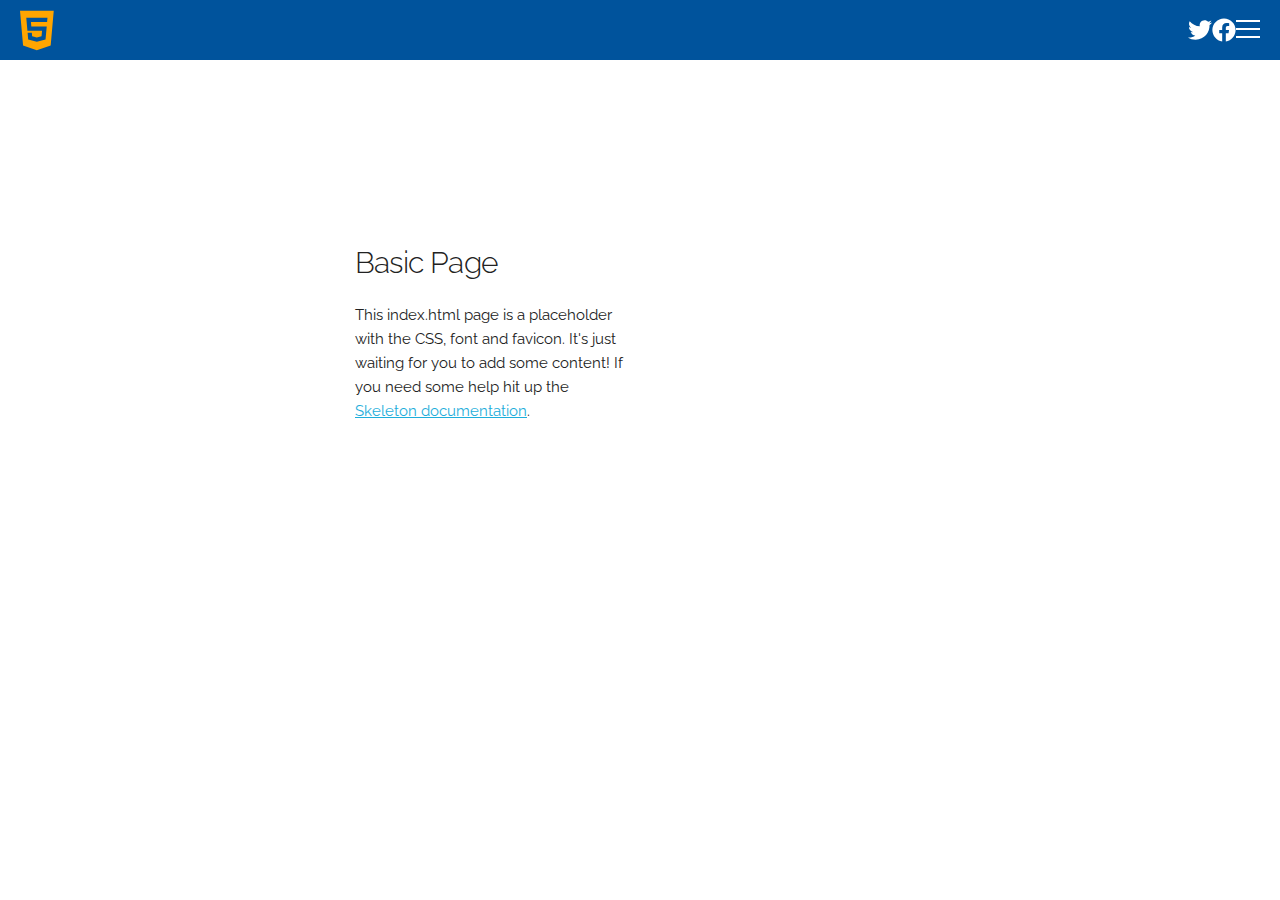
==== index.html @ a188ae92 "first commit" ====
<!DOCTYPE html>
<html lang="en">
<head>

  <!-- Basic Page Needs
  –––––––––––––––––––––––––––––––––––––––––––––––––– -->
  <meta charset="utf-8">
  <title>Your page title here :)</title>
  <meta name="description" content="">
  <meta name="author" content="">

  <!-- Mobile Specific Metas
  –––––––––––––––––––––––––––––––––––––––––––––––––– -->
  <meta name="viewport" content="width=device-width, initial-scale=1">

  <!-- FONT
  –––––––––––––––––––––––––––––––––––––––––––––––––– -->
  <link href="//fonts.googleapis.com/css?family=Raleway:400,300,600" rel="stylesheet" type="text/css">

  <!-- CSS
  –––––––––––––––––––––––––––––––––––––––––––––––––– -->
  <link rel="stylesheet" href="css/normalize.css">
  <link rel="stylesheet" href="css/skeleton.css">
  <link rel="stylesheet" href="css/styles.css">

  <!-- Favicon
  –––––––––––––––––––––––––––––––––––––––––––––––––– -->
  <link rel="icon" type="image/png" href="images/favicon.png">

</head>
<body>



<header class="page-header">
    <nav>
        <div class="header-bar">
            <a href="" class="brand">
                <svg width="34" height="41" viewBox="0 0 34 41" fill="none" xmlns="http://www.w3.org/2000/svg">
                    <path d="M0 0.8125L3.06738 35.5996L16.8311 40.1875L30.6826 35.5996L33.75 0.8125H0ZM27.0879 12.0537H10.9336L11.2939 16.3955H26.7275L25.5322 29.4385L16.9277 31.8115V31.8379H16.8311L8.15625 29.4385L7.62891 22.7764H11.8213L12.1289 26.125L16.8311 27.3994L21.5508 26.125L22.0781 20.6582H7.40918L6.28418 7.86133H27.4746L27.0879 12.0537V12.0537Z" fill="orange" />
                </svg>
            </a>
            <section class="header-bar__right">
                <a href="" class="social" target="_blank" title="">
                    <svg xmlns="https://www.w3.org/2000/svg" width="24" height="24" viewBox="0 0 24 24">
                        <path d="M24 4.557c-.883.392-1.832.656-2.828.775 1.017-.609 1.798-1.574 2.165-2.724-.951.564-2.005.974-3.127 1.195-.897-.957-2.178-1.555-3.594-1.555-3.179 0-5.515 2.966-4.797 6.045-4.091-.205-7.719-2.165-10.148-5.144-1.29 2.213-.669 5.108 1.523 6.574-.806-.026-1.566-.247-2.229-.616-.054 2.281 1.581 4.415 3.949 4.89-.693.188-1.452.232-2.224.084.626 1.956 2.444 3.379 4.6 3.419-2.07 1.623-4.678 2.348-7.29 2.04 2.179 1.397 4.768 2.212 7.548 2.212 9.142 0 14.307-7.721 13.995-14.646.962-.695 1.797-1.562 2.457-2.549z" />
                    </svg>
                </a>
                <a href="" class="social" target="_blank" title="">
                    <svg width="24" height="24" viewBox="0 0 24 24" fill="none" xmlns="http://www.w3.org/2000/svg">
                        <path d="M23.625 12C23.625 5.57812 18.4219 0.375 12 0.375C5.57812 0.375 0.375 5.57812 0.375 12C0.375 17.8022 4.62609 22.6116 10.1836 23.4844V15.3605H7.23047V12H10.1836V9.43875C10.1836 6.52547 11.918 4.91625 14.5744 4.91625C15.8466 4.91625 17.1769 5.14313 17.1769 5.14313V8.0025H15.7106C14.2669 8.0025 13.8164 8.89875 13.8164 9.81797V12H17.0405L16.5248 15.3605H13.8164V23.4844C19.3739 22.6116 23.625 17.8022 23.625 12Z" fill="white" />
                    </svg>
                </a>
                <button class="toggle-menu hamburger hamburger--spin js-hamburger" type="button">
                    <div class="hamburger-box">
                        <div class="hamburger-inner"></div>
                    </div>
                </button>
            </section>
        </div>
        <div class="menu-wrapper">
            <div class="list-wrapper">
                <ul class="menu level-1">
                    <li>
                        <a href="" class="nested">Categories </a>
                        <ul class="sub-menu level-2">
                            <li>
                                <a href="" class="nested">Living Room </a>
                                <ul class="sub-menu level-3">...</ul>
                            </li>
                            <li>
                                <a href="">Dining Room</a>
                            </li>
                            
                        </ul>
                    </li>
                    <li>
                        <a href="" class="nested">Featured Products</a>
                        <ul class="sub-menu level-2">
                            <li>
                                <a href="" class="nested">Living Room </a>
                                <ul class="sub-menu level-3">...</ul>
                            </li>
                            <li>
                                <a href="">Dining Room</a>
                            </li>
                        </ul>
                    </li>
                    
                </ul>
            </div>
            <div class="list-wrapper">
                <button type="button" class="back-one-level">
                    <svg xmlns="http://www.w3.org/2000/svg" width="20" height="20" viewBox="0 0 24 24">
                        <path d="M16.67 0l2.83 2.829-9.339 9.175 9.339 9.167-2.83 2.829-12.17-11.996z" />
                    </svg>
                    <span>Back</span>
                </button>
                <div class="sub-menu-wrapper"></div>
            </div>
            <div class="list-wrapper">
                <button type="button" class="back-one-level">
                    <svg xmlns="http://www.w3.org/2000/svg" width="20" height="20" viewBox="0 0 24 24">
                        <path d="M16.67 0l2.83 2.829-9.339 9.175 9.339 9.167-2.83 2.829-12.17-11.996z" />
                    </svg>
                    <span>Back</span>
                </button>
                <div class="sub-menu-wrapper"></div>
            </div>
        </div>
    </nav>
</header>

  <!-- Primary Page Layout
  –––––––––––––––––––––––––––––––––––––––––––––––––– -->
  <div class="container page-main">
    <div class="row">
      <div class="one-half column" style="margin-top: 25%">
        <h4>Basic Page</h4>
        <p>This index.html page is a placeholder with the CSS, font and favicon. It's just waiting for you to add some content! If you need some help hit up the <a href="http://www.getskeleton.com">Skeleton documentation</a>.</p>
      </div>
    </div>
  </div>

<!-- End Document
  –––––––––––––––––––––––––––––––––––––––––––––––––– -->

<!-- Scripts
  –––––––––––––––––––––––––––––––––––––––––––––––––– -->
<script src="scritps/slide-nav.js"></script>

</body>
</html>
---- css/skeleton.css ----
/*
* Skeleton V2.0.4
* Copyright 2014, Dave Gamache
* www.getskeleton.com
* Free to use under the MIT license.
* http://www.opensource.org/licenses/mit-license.php
* 12/29/2014
*/


/* Table of contents
––––––––––––––––––––––––––––––––––––––––––––––––––
- Grid
- Base Styles
- Typography
- Links
- Buttons
- Forms
- Lists
- Code
- Tables
- Spacing
- Utilities
- Clearing
- Media Queries
*/


/* Grid
–––––––––––––––––––––––––––––––––––––––––––––––––– */
.container {
  position: relative;
  width: 100%;
  max-width: 960px;
  margin: 0 auto;
  padding: 0 20px;
  box-sizing: border-box; }
.column,
.columns {
  width: 100%;
  float: left;
  box-sizing: border-box; }

/* For devices larger than 400px */
@media (min-width: 400px) {
  .container {
    width: 85%;
    padding: 0; }
}

/* For devices larger than 550px */
@media (min-width: 550px) {
  .container {
    width: 80%; }
  .column,
  .columns {
    margin-left: 4%; }
  .column:first-child,
  .columns:first-child {
    margin-left: 0; }

  .one.column,
  .one.columns                    { width: 4.66666666667%; }
  .two.columns                    { width: 13.3333333333%; }
  .three.columns                  { width: 22%;            }
  .four.columns                   { width: 30.6666666667%; }
  .five.columns                   { width: 39.3333333333%; }
  .six.columns                    { width: 48%;            }
  .seven.columns                  { width: 56.6666666667%; }
  .eight.columns                  { width: 65.3333333333%; }
  .nine.columns                   { width: 74.0%;          }
  .ten.columns                    { width: 82.6666666667%; }
  .eleven.columns                 { width: 91.3333333333%; }
  .twelve.columns                 { width: 100%; margin-left: 0; }

  .one-third.column               { width: 30.6666666667%; }
  .two-thirds.column              { width: 65.3333333333%; }

  .one-half.column                { width: 48%; }

  /* Offsets */
  .offset-by-one.column,
  .offset-by-one.columns          { margin-left: 8.66666666667%; }
  .offset-by-two.column,
  .offset-by-two.columns          { margin-left: 17.3333333333%; }
  .offset-by-three.column,
  .offset-by-three.columns        { margin-left: 26%;            }
  .offset-by-four.column,
  .offset-by-four.columns         { margin-left: 34.6666666667%; }
  .offset-by-five.column,
  .offset-by-five.columns         { margin-left: 43.3333333333%; }
  .offset-by-six.column,
  .offset-by-six.columns          { margin-left: 52%;            }
  .offset-by-seven.column,
  .offset-by-seven.columns        { margin-left: 60.6666666667%; }
  .offset-by-eight.column,
  .offset-by-eight.columns        { margin-left: 69.3333333333%; }
  .offset-by-nine.column,
  .offset-by-nine.columns         { margin-left: 78.0%;          }
  .offset-by-ten.column,
  .offset-by-ten.columns          { margin-left: 86.6666666667%; }
  .offset-by-eleven.column,
  .offset-by-eleven.columns       { margin-left: 95.3333333333%; }

  .offset-by-one-third.column,
  .offset-by-one-third.columns    { margin-left: 34.6666666667%; }
  .offset-by-two-thirds.column,
  .offset-by-two-thirds.columns   { margin-left: 69.3333333333%; }

  .offset-by-one-half.column,
  .offset-by-one-half.columns     { margin-left: 52%; }

}


/* Base Styles
–––––––––––––––––––––––––––––––––––––––––––––––––– */
/* NOTE
html is set to 62.5% so that all the REM measurements throughout Skeleton
are based on 10px sizing. So basically 1.5rem = 15px :) */
html {
  font-size: 62.5%; }
body {
  font-size: 1.5em; /* currently ems cause chrome bug misinterpreting rems on body element */
  line-height: 1.6;
  font-weight: 400;
  font-family: "Raleway", "HelveticaNeue", "Helvetica Neue", Helvetica, Arial, sans-serif;
  color: #222; }


/* Typography
–––––––––––––––––––––––––––––––––––––––––––––––––– */
h1, h2, h3, h4, h5, h6 {
  margin-top: 0;
  margin-bottom: 2rem;
  font-weight: 300; }
h1 { font-size: 4.0rem; line-height: 1.2;  letter-spacing: -.1rem;}
h2 { font-size: 3.6rem; line-height: 1.25; letter-spacing: -.1rem; }
h3 { font-size: 3.0rem; line-height: 1.3;  letter-spacing: -.1rem; }
h4 { font-size: 2.4rem; line-height: 1.35; letter-spacing: -.08rem; }
h5 { font-size: 1.8rem; line-height: 1.5;  letter-spacing: -.05rem; }
h6 { font-size: 1.5rem; line-height: 1.6;  letter-spacing: 0; }

/* Larger than phablet */
@media (min-width: 550px) {
  h1 { font-size: 5.0rem; }
  h2 { font-size: 4.2rem; }
  h3 { font-size: 3.6rem; }
  h4 { font-size: 3.0rem; }
  h5 { font-size: 2.4rem; }
  h6 { font-size: 1.5rem; }
}

p {
  margin-top: 0; }


/* Links
–––––––––––––––––––––––––––––––––––––––––––––––––– */
a {
  color: #1EAEDB; }
a:hover {
  color: #0FA0CE; }


/* Buttons
–––––––––––––––––––––––––––––––––––––––––––––––––– */
.button,
button,
input[type="submit"],
input[type="reset"],
input[type="button"] {
  display: inline-block;
  height: 38px;
  padding: 0 30px;
  color: #555;
  text-align: center;
  font-size: 11px;
  font-weight: 600;
  line-height: 38px;
  letter-spacing: .1rem;
  text-transform: uppercase;
  text-decoration: none;
  white-space: nowrap;
  background-color: transparent;
  border-radius: 4px;
  border: 1px solid #bbb;
  cursor: pointer;
  box-sizing: border-box; }
.button:hover,
button:hover,
input[type="submit"]:hover,
input[type="reset"]:hover,
input[type="button"]:hover,
.button:focus,
button:focus,
input[type="submit"]:focus,
input[type="reset"]:focus,
input[type="button"]:focus {
  color: #333;
  border-color: #888;
  outline: 0; }
.button.button-primary,
button.button-primary,
input[type="submit"].button-primary,
input[type="reset"].button-primary,
input[type="button"].button-primary {
  color: #FFF;
  background-color: #33C3F0;
  border-color: #33C3F0; }
.button.button-primary:hover,
button.button-primary:hover,
input[type="submit"].button-primary:hover,
input[type="reset"].button-primary:hover,
input[type="button"].button-primary:hover,
.button.button-primary:focus,
button.button-primary:focus,
input[type="submit"].button-primary:focus,
input[type="reset"].button-primary:focus,
input[type="button"].button-primary:focus {
  color: #FFF;
  background-color: #1EAEDB;
  border-color: #1EAEDB; }


/* Forms
–––––––––––––––––––––––––––––––––––––––––––––––––– */
input[type="email"],
input[type="number"],
input[type="search"],
input[type="text"],
input[type="tel"],
input[type="url"],
input[type="password"],
textarea,
select {
  height: 38px;
  padding: 6px 10px; /* The 6px vertically centers text on FF, ignored by Webkit */
  background-color: #fff;
  border: 1px solid #D1D1D1;
  border-radius: 4px;
  box-shadow: none;
  box-sizing: border-box; }
/* Removes awkward default styles on some inputs for iOS */
input[type="email"],
input[type="number"],
input[type="search"],
input[type="text"],
input[type="tel"],
input[type="url"],
input[type="password"],
textarea {
  -webkit-appearance: none;
     -moz-appearance: none;
          appearance: none; }
textarea {
  min-height: 65px;
  padding-top: 6px;
  padding-bottom: 6px; }
input[type="email"]:focus,
input[type="number"]:focus,
input[type="search"]:focus,
input[type="text"]:focus,
input[type="tel"]:focus,
input[type="url"]:focus,
input[type="password"]:focus,
textarea:focus,
select:focus {
  border: 1px solid #33C3F0;
  outline: 0; }
label,
legend {
  display: block;
  margin-bottom: .5rem;
  font-weight: 600; }
fieldset {
  padding: 0;
  border-width: 0; }
input[type="checkbox"],
input[type="radio"] {
  display: inline; }
label > .label-body {
  display: inline-block;
  margin-left: .5rem;
  font-weight: normal; }


/* Lists
–––––––––––––––––––––––––––––––––––––––––––––––––– */
ul {
  list-style: circle inside; }
ol {
  list-style: decimal inside; }
ol, ul {
  padding-left: 0;
  margin-top: 0; }
ul ul,
ul ol,
ol ol,
ol ul {
  margin: 1.5rem 0 1.5rem 3rem;
  font-size: 90%; }
li {
  margin-bottom: 1rem; }


/* Code
–––––––––––––––––––––––––––––––––––––––––––––––––– */
code {
  padding: .2rem .5rem;
  margin: 0 .2rem;
  font-size: 90%;
  white-space: nowrap;
  background: #F1F1F1;
  border: 1px solid #E1E1E1;
  border-radius: 4px; }
pre > code {
  display: block;
  padding: 1rem 1.5rem;
  white-space: pre; }


/* Tables
–––––––––––––––––––––––––––––––––––––––––––––––––– */
th,
td {
  padding: 12px 15px;
  text-align: left;
  border-bottom: 1px solid #E1E1E1; }
th:first-child,
td:first-child {
  padding-left: 0; }
th:last-child,
td:last-child {
  padding-right: 0; }


/* Spacing
–––––––––––––––––––––––––––––––––––––––––––––––––– */
/* button,
.button {
  margin-bottom: 1rem; } */
input,
textarea,
select,
fieldset {
  margin-bottom: 1.5rem; }
pre,
blockquote,
dl,
figure,
table,
p,
ul,
ol,
form {
  margin-bottom: 2.5rem; }


/* Utilities
–––––––––––––––––––––––––––––––––––––––––––––––––– */
.u-full-width {
  width: 100%;
  box-sizing: border-box; }
.u-max-full-width {
  max-width: 100%;
  box-sizing: border-box; }
.u-pull-right {
  float: right; }
.u-pull-left {
  float: left; }


/* Misc
–––––––––––––––––––––––––––––––––––––––––––––––––– */
hr {
  margin-top: 3rem;
  margin-bottom: 3.5rem;
  border-width: 0;
  border-top: 1px solid #E1E1E1; }


/* Clearing
–––––––––––––––––––––––––––––––––––––––––––––––––– */

/* Self Clearing Goodness */
.container:after,
.row:after,
.u-cf {
  content: "";
  display: table;
  clear: both; }


/* Media Queries
–––––––––––––––––––––––––––––––––––––––––––––––––– */
/*
Note: The best way to structure the use of media queries is to create the queries
near the relevant code. For example, if you wanted to change the styles for buttons
on small devices, paste the mobile query code up in the buttons section and style it
there.
*/


/* Larger than mobile */
@media (min-width: 400px) {}

/* Larger than phablet (also point when grid becomes active) */
@media (min-width: 550px) {}

/* Larger than tablet */
@media (min-width: 750px) {}

/* Larger than desktop */
@media (min-width: 1000px) {}

/* Larger than Desktop HD */
@media (min-width: 1200px) {}
---- css/styles.css ----
/*==================================================================*/
/*ROOT VARIABLES*/
/*==================================================================*/

:root {
    /*INITIAL VARIABLES*/
    /*COLORS*/
    --primary: #00539CFF;
    --white: #ffffff;
    --secondary: #EEA47FFF;
    --black: #000000;
    --orange: orange;

    /*DERIVED VARIABLES*/
    --header-bar-bg: var(--primary);
    --menu-bg: var(--primary);
    --menu-links-color: var(--white);

    /*MISC*/
    --header-index: 100;
    /*HAMBURGUER VARIABLES*/
    --hamburguer-width: 24px;
    --hamburguer-height: 14px;
    --hamburguer-line-space: -8px;

}

/*==================================================================*/
/*SLIDE MENU STYLES*/
/*==================================================================*/

/*PAGE HEADER*/
/*==================================================================*/
/* HEADER STYLES */
.page-header {
    position: fixed;
    top: 0;
    left: 50%;
    transform: translateX(-50%);
    width: 100%;
    margin: 0 auto;
    color: var(--white);
    z-index: var(--header-index);
}

.page-header .header-bar {
    display: flex;
    justify-content: space-between;
    align-items: center;
    height: 60px;
    padding: 0 20px;
    background: var(--header-bar-bg);
}

.page-header .header-bar .brand {
    font-weight: bold;
}

.page-header .header-bar .social {
    display: flex;
}

.page-header .header-bar svg {
    fill: var(--white);
    display: block;
}

.page-header .header-bar a, .page-header .header-bar button {
    color: var(--menu-links-color);
}

.page-header .header-bar__right {
    display: flex;
    align-items: center;
}


/* SUBMENU WRAPPER */
.page-header .menu-wrapper {
    display: none;
    position: absolute;
    top: 60px;
    left: 0;
    width: 100%;
    height: calc(100vh - 60px);
    overflow: hidden;
}

.page-header .menu-wrapper {
    display: none;
    position: absolute;
    top: 60px;
    left: 0;
    width: 100%;
    height: calc(100vh - 60px);
    overflow: hidden;
}

.page-header .menu-wrapper.is-visible {
    display: block;
}

.page-header .menu-wrapper a, .page-header .menu-wrapper button {
    color: var(--menu-links-color);
}

.page-header .list-wrapper {
    height: 100%;
    padding: 30px 20px;
    overflow-y: auto;
    background: var(--menu-bg);
}

.page-header .list-wrapper ul {
    list-style: none;
}

.page-header .list-wrapper:nth-child(2),
.page-header .list-wrapper:nth-child(3) {
    position: absolute;
    top: 0;
    left: 0;
    right: 0;
    transform: translateX(100%);
    backface-visibility: hidden;
    transition: transform 0.5s;
}

.page-header .list-wrapper:nth-child(2).is-visible,
.page-header .list-wrapper:nth-child(3).is-visible {
    transform: none;
}

.page-header .list-wrapper:nth-child(1)>ul>li>.sub-menu,
.page-header .list-wrapper:nth-child(2) .level-3 {
    display: none;
}

.page-header .menu-wrapper li+li {
    margin-top: 20px;
}

.page-header .menu-wrapper a {
    display: inline-block;
    position: relative;
    padding: 5px 0;
}

.page-header .menu-wrapper a.nested {
    text-decoration: underline;
}

.page-header .menu-wrapper a:hover,
.page-header .menu-wrapper a.is-active {
    color: var(--orange);
}

.page-header .menu-wrapper a:hover::before,
.page-header .menu-wrapper a.is-active::before {
    content: "✦";
    position: absolute;
    top: 50%;
    right: -20px;
    transform: translateY(-50%);
    color: var(--orange);
}

.page-header .back-one-level {
    display: flex;
    align-items: center;
    margin-bottom: 40px;
}

.page-header .back-one-level svg {
    fill: var(--white);
    margin-right: 10px;
}


/*SOME COMPONENT*/
/*==================================================================*/



/* MAIN STYLES
–––––––––––––––––––––––––––––––––––––––––––––––––– */
.page-main {
    max-width: 600px;
    width: 100%;
    padding: 0 15px;
    margin: 100px auto 0;
}




















/*!
 * Hamburgers
 * @description Tasty CSS-animated hamburgers
 * @author Jonathan Suh @jonsuh
 * @site https://jonsuh.com/hamburgers
 * @link https://github.com/jonsuh/hamburgers
 */

.hamburguer {}

button.hamburger {
    display: inline-block;
    cursor: pointer;
    transition-property: opacity, filter;
    transition-duration: 0.15s;
    transition-timing-function: linear;
    font: inherit;
    color: inherit;
    text-transform: none;
    background-color: transparent;
    border: 0;
    margin: 0;
    overflow: visible;
    height: var(--hamburguer-height);

    display: flex;
    justify-content: center;
    align-items: center;
    padding: 0;
}


.hamburger:hover {
    opacity: 0.7;
}

.hamburger.is-active:hover {
    opacity: 0.7;
}

.hamburger.is-active .hamburger-inner,
.hamburger.is-active .hamburger-inner::before,
.hamburger.is-active .hamburger-inner::after {
    background-color: var(--menu-links-color);
}

.hamburger-box {
    width: var(--hamburguer-width);
    height: var(--hamburguer-height);
    display: inline-block;
    position: relative;
}

.hamburger-inner {
    display: block;
    top: 50%;
    margin-top: -2px;
}

.hamburger-inner, .hamburger-inner::before, .hamburger-inner::after {
    width: var(--hamburguer-width);
    height: 2px;
    background-color: var(--menu-links-color);
    position: absolute;
    transition-property: transform;
    transition-duration: 0.15s;
    transition-timing-function: ease;
}

.hamburger-inner::before, .hamburger-inner::after {
    content: "";
    display: block;
}

.hamburger-inner::before {
    top: var(--hamburguer-line-space);
}

.hamburger-inner::after {
    bottom: var(--hamburguer-line-space);
}

/*
   * Spin
   */
.hamburger--spin .hamburger-inner {
    transition-duration: 0.22s;
    transition-timing-function: cubic-bezier(0.55, 0.055, 0.675, 0.19);
}

.hamburger--spin .hamburger-inner::before {
    transition: top 0.1s 0.25s ease-in, opacity 0.1s ease-in;
}

.hamburger--spin .hamburger-inner::after {
    transition: bottom 0.1s 0.25s ease-in, transform 0.22s cubic-bezier(0.55, 0.055, 0.675, 0.19);
}

.hamburger--spin.is-active .hamburger-inner {
    transform: rotate(225deg);
    transition-delay: 0.12s;
    transition-timing-function: cubic-bezier(0.215, 0.61, 0.355, 1);
}

.hamburger--spin.is-active .hamburger-inner::before {
    top: 0;
    opacity: 0;
    transition: top 0.1s ease-out, opacity 0.1s 0.12s ease-out;
}

.hamburger--spin.is-active .hamburger-inner::after {
    bottom: 0;
    transform: rotate(-90deg);
    transition: bottom 0.1s ease-out, transform 0.22s 0.12s cubic-bezier(0.215, 0.61, 0.355, 1);
}
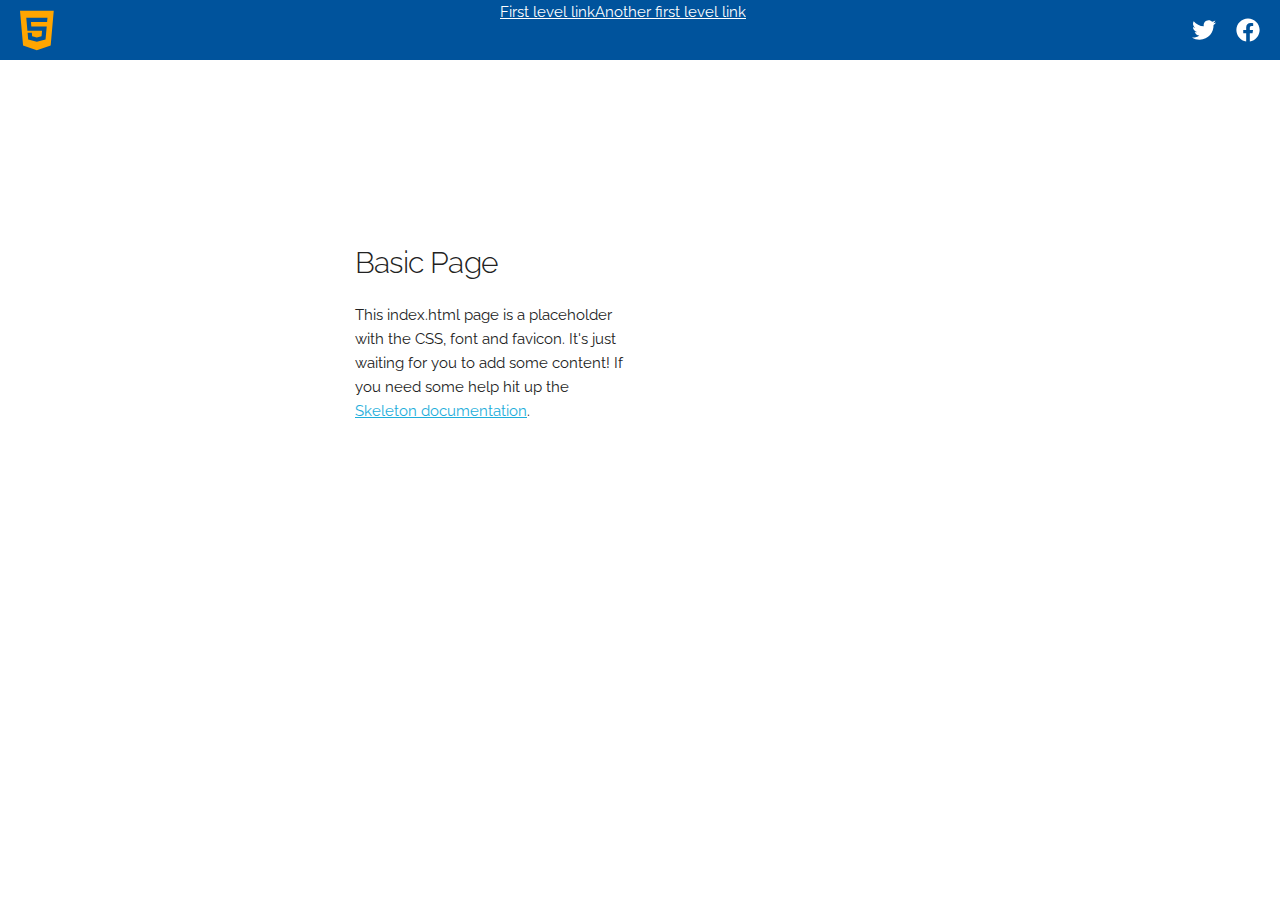
==== commit a412e069: "first commit with slide menu mobile working" ====
--- a/index.html
+++ b/index.html
@@ -19,8 +19,11 @@
 
   <!-- CSS
   –––––––––––––––––––––––––––––––––––––––––––––––––– -->
+
   <link rel="stylesheet" href="css/normalize.css">
   <link rel="stylesheet" href="css/skeleton.css">
+    <link rel="stylesheet" href="css/hamburguer.css">
+    <link rel="stylesheet" href="css/nav.css">
   <link rel="stylesheet" href="css/styles.css">
 
   <!-- Favicon
@@ -40,6 +43,11 @@
                     <path d="M0 0.8125L3.06738 35.5996L16.8311 40.1875L30.6826 35.5996L33.75 0.8125H0ZM27.0879 12.0537H10.9336L11.2939 16.3955H26.7275L25.5322 29.4385L16.9277 31.8115V31.8379H16.8311L8.15625 29.4385L7.62891 22.7764H11.8213L12.1289 26.125L16.8311 27.3994L21.5508 26.125L22.0781 20.6582H7.40918L6.28418 7.86133H27.4746L27.0879 12.0537V12.0537Z" fill="orange" />
                 </svg>
             </a>
+
+            <section class="list-wrapper-desktop">
+
+            </section>
+
             <section class="header-bar__right">
                 <a href="" class="social" target="_blank" title="">
                     <svg xmlns="https://www.w3.org/2000/svg" width="24" height="24" viewBox="0 0 24 24">
@@ -59,49 +67,79 @@
             </section>
         </div>
         <div class="menu-wrapper">
-            <div class="list-wrapper">
+            <!-- FIRST LEVEL -->
+            <div class="list-wrapper list-wrapper-main">
                 <ul class="menu level-1">
                     <li>
-                        <a href="" class="nested">Categories </a>
+                        <a href="" class="nested">First level link</a>
+                        <!-- this will be append to the second level -->
                         <ul class="sub-menu level-2">
                             <li>
-                                <a href="" class="nested">Living Room </a>
-                                <ul class="sub-menu level-3">...</ul>
+                                <a href="" class="nested">Second level nested link</a>
+                                <!-- this will be append to the third level -->
+                                <ul class="sub-menu level-3">
+                                    <li>
+                                        <a href="#">Third level link</a>
+                                    </li>
+                                    <li>
+                                        <a href="#">Third level link</a>
+                                    </li>
+                                    <li>
+                                        <a href="#">Third level link</a>
+                                    </li>
+                                    <li>
+                                        <a href="#">Third level link</a>
+                                    </li>
+                                </ul>
                             </li>
                             <li>
-                                <a href="">Dining Room</a>
+                                <a href="">Second level unested link</a>
                             </li>
                             
                         </ul>
                     </li>
                     <li>
-                        <a href="" class="nested">Featured Products</a>
+                        <a href="" class="nested">Another first level link</a>
                         <ul class="sub-menu level-2">
                             <li>
-                                <a href="" class="nested">Living Room </a>
-                                <ul class="sub-menu level-3">...</ul>
+                                <a href="" class="nested">Another second level nested link</a>
+                                <ul class="sub-menu level-3">
+                                    <li>
+                                        <a href="#">Third level link</a>
+                                    </li>
+                                    <li>
+                                        <a href="#">Third level link</a>
+                                    </li>
+                                    <li>
+                                        <a href="#">Third level link</a>
+                                    </li>
+                                    <li>
+                                        <a href="#">Third level link</a>
+                                    </li>
+                                </ul>
                             </li>
                             <li>
                                 <a href="">Dining Room</a>
                             </li>
                         </ul>
                     </li>
-                    
                 </ul>
             </div>
+            <!-- SECOND LEVEL MOBILE -->
             <div class="list-wrapper">
                 <button type="button" class="back-one-level">
-                    <svg xmlns="http://www.w3.org/2000/svg" width="20" height="20" viewBox="0 0 24 24">
-                        <path d="M16.67 0l2.83 2.829-9.339 9.175 9.339 9.167-2.83 2.829-12.17-11.996z" />
+                    <svg width="24" height="16" viewBox="0 0 24 16" fill="none" xmlns="http://www.w3.org/2000/svg">
+                        <path d="M6.97031 15.2797L0.220312 8.52969C0.0732656 8.38438 0 8.19219 0 8C0 7.80782 0.0732188 7.61619 0.21975 7.46985L6.96975 0.719849C7.26272 0.42688 7.73756 0.42688 8.03006 0.719849C8.32256 1.01282 8.32303 1.48766 8.03006 1.78016L2.56078 7.25H23.25C23.6625 7.25 24 7.5875 24 8C24 8.4125 23.6646 8.75 23.25 8.75H2.56078L8.03109 14.2203C8.32406 14.5133 8.32406 14.9881 8.03109 15.2806C7.73813 15.5731 7.26094 15.575 6.97031 15.2797Z" fill="white" />
                     </svg>
                     <span>Back</span>
                 </button>
                 <div class="sub-menu-wrapper"></div>
             </div>
+            <!-- THIRD LEVEL MOBILE -->
             <div class="list-wrapper">
                 <button type="button" class="back-one-level">
-                    <svg xmlns="http://www.w3.org/2000/svg" width="20" height="20" viewBox="0 0 24 24">
-                        <path d="M16.67 0l2.83 2.829-9.339 9.175 9.339 9.167-2.83 2.829-12.17-11.996z" />
+                    <svg width="24" height="16" viewBox="0 0 24 16" fill="none" xmlns="http://www.w3.org/2000/svg">
+                        <path d="M6.97031 15.2797L0.220312 8.52969C0.0732656 8.38438 0 8.19219 0 8C0 7.80782 0.0732188 7.61619 0.21975 7.46985L6.96975 0.719849C7.26272 0.42688 7.73756 0.42688 8.03006 0.719849C8.32256 1.01282 8.32303 1.48766 8.03006 1.78016L2.56078 7.25H23.25C23.6625 7.25 24 7.5875 24 8C24 8.4125 23.6646 8.75 23.25 8.75H2.56078L8.03109 14.2203C8.32406 14.5133 8.32406 14.9881 8.03109 15.2806C7.73813 15.5731 7.26094 15.575 6.97031 15.2797Z" fill="white" />
                     </svg>
                     <span>Back</span>
                 </button>
@@ -117,7 +155,7 @@
     <div class="row">
       <div class="one-half column" style="margin-top: 25%">
         <h4>Basic Page</h4>
-        <p>This index.html page is a placeholder with the CSS, font and favicon. It's just waiting for you to add some content! If you need some help hit up the <a href="http://www.getskeleton.com">Skeleton documentation</a>.</p>
+        <p>This index.html page is a placeholder with the CSS, font and favicon. It's just waiting for you to add some content! If you need some help hit up the <a href="#">Skeleton documentation</a>.</p>
       </div>
     </div>
   </div>
--- a/css/hamburguer.css
+++ b/css/hamburguer.css
@@ -0,0 +1,154 @@
+/*!
+ * Hamburgers
+ * @description Tasty CSS-animated hamburgers
+ * @author Jonathan Suh @jonsuh
+ * @site https://jonsuh.com/hamburgers
+ * @link https://github.com/jonsuh/hamburgers
+ */
+
+:root {
+    /*INITIAL VARIABLES*/
+    /*COLORS*/
+    --primary: #00539CFF;
+    --white: #ffffff;
+    --secondary: #EEA47FFF;
+    --black: #000000;
+    --orange: orange;
+
+    /*MISC*/
+    --header-index: 100;
+    /*HAMBURGUER VARIABLES*/
+    --hamburguer-width: 24px;
+    --hamburguer-height: 14px;
+    --hamburguer-line-space: -8px;
+
+}
+
+
+.hamburguer {}
+
+button.hamburger {
+    display: inline-block;
+    cursor: pointer;
+    transition-property: opacity, filter;
+    transition-duration: 0.15s;
+    transition-timing-function: linear;
+    font: inherit;
+    color: inherit;
+    text-transform: none;
+    background-color: transparent;
+    border: 0;
+    margin: 0;
+    overflow: visible;
+    height: var(--hamburguer-height);
+
+    display: flex;
+    justify-content: center;
+    align-items: center;
+    padding: 0;
+}
+
+
+
+
+.hamburger:hover {
+    opacity: 0.7;
+}
+
+.hamburger.is-active:hover {
+    opacity: 0.7;
+}
+
+.hamburger.is-active .hamburger-inner,
+.hamburger.is-active .hamburger-inner::before,
+.hamburger.is-active .hamburger-inner::after {
+    background-color: var(--menu-links-color);
+}
+
+.hamburger-box {
+    width: var(--hamburguer-width);
+    height: var(--hamburguer-height);
+    display: inline-block;
+    position: relative;
+}
+
+.hamburger-inner {
+    display: block;
+    top: 50%;
+    margin-top: -2px;
+}
+
+.hamburger-inner, .hamburger-inner::before, .hamburger-inner::after {
+    width: var(--hamburguer-width);
+    height: 2px;
+    background-color: var(--menu-links-color);
+    position: absolute;
+    transition-property: transform;
+    transition-duration: 0.15s;
+    transition-timing-function: ease;
+}
+
+.hamburger-inner::before, .hamburger-inner::after {
+    content: "";
+    display: block;
+}
+
+.hamburger-inner::before {
+    top: var(--hamburguer-line-space);
+}
+
+.hamburger-inner::after {
+    bottom: var(--hamburguer-line-space);
+}
+
+/*
+   * Spin
+   */
+.hamburger--spin .hamburger-inner {
+    transition-duration: 0.22s;
+    transition-timing-function: cubic-bezier(0.55, 0.055, 0.675, 0.19);
+}
+
+.hamburger--spin .hamburger-inner::before {
+    transition: top 0.1s 0.25s ease-in, opacity 0.1s ease-in;
+}
+
+.hamburger--spin .hamburger-inner::after {
+    transition: bottom 0.1s 0.25s ease-in, transform 0.22s cubic-bezier(0.55, 0.055, 0.675, 0.19);
+}
+
+.hamburger--spin.is-active .hamburger-inner {
+    transform: rotate(225deg);
+    transition-delay: 0.12s;
+    transition-timing-function: cubic-bezier(0.215, 0.61, 0.355, 1);
+}
+
+.hamburger--spin.is-active .hamburger-inner::before {
+    top: 0;
+    opacity: 0;
+    transition: top 0.1s ease-out, opacity 0.1s 0.12s ease-out;
+}
+
+.hamburger--spin.is-active .hamburger-inner::after {
+    bottom: 0;
+    transform: rotate(-90deg);
+    transition: bottom 0.1s ease-out, transform 0.22s 0.12s cubic-bezier(0.215, 0.61, 0.355, 1);
+}
+
+
+
+
+
+
+
+
+/*===================================================================================================================================================*/
+/* MEDIA QUERIES */
+/*===================================================================================================================================================*/
+
+
+@media only screen and (min-width: 960px) {
+    button.hamburger {
+        display: none;
+    }
+}--- a/css/nav.css
+++ b/css/nav.css
@@ -0,0 +1,227 @@
+:root {
+    /*DERIVED VARIABLES*/
+    --header-bar-bg: var(--primary);
+    --menu-bg: var(--primary);
+    --menu-links-color: var(--white);
+
+    /*MISC*/
+
+    --header-height: 60px;
+}
+
+
+@keyframes slideInFromLeft {
+    0% {
+        transform: translateX(-100%);
+    }
+
+    100% {
+        transform: translateX(0);
+    }
+}
+
+/*==================================================================*/
+/*SLIDE MENU STYLES*/
+/*==================================================================*/
+
+/*PAGE HEADER*/
+/*==================================================================*/
+/* HEADER STYLES */
+.page-header {
+    position: fixed;
+    top: 0;
+    left: 50%;
+    transform: translateX(-50%);
+    width: 100%;
+    margin: 0 auto;
+    color: var(--white);
+    z-index: var(--header-index);
+}
+
+.page-header .header-bar {
+    display: flex;
+    justify-content: space-between;
+    align-items: center;
+    height: 60px;
+    padding: 0 20px;
+    background: var(--header-bar-bg);
+}
+
+.page-header .header-bar .brand {
+    font-weight: bold;
+}
+
+.page-header .header-bar .social {
+    display: flex;
+}
+
+.page-header .header-bar svg {
+    fill: var(--white);
+    display: block;
+}
+
+.page-header .header-bar a, .page-header .header-bar button {
+    color: var(--menu-links-color);
+}
+
+.page-header .header-bar__right {
+    display: flex;
+    align-items: center;
+}
+
+.page-header .header-bar__right>* {
+    margin-left: 2rem;
+}
+
+.page-header .header-bar__right>*:first-child {
+    margin-left: 0;
+}
+
+
+
+@keyframes slideInFromLeft {
+    0% {
+        transform: translateX(-100%);
+    }
+
+    100% {
+        transform: translateX(0);
+    }
+}
+
+/* SUBMENU WRAPPER */
+.page-header .menu-wrapper {
+    /* display: none; */
+    transform: translateX(-100%);
+    position: absolute;
+    top: 60px;
+    left: 0;
+    width: 100%;
+    height: calc(100vh - 60px);
+    overflow: hidden;
+    /* transition: all 0.1s ease-out; */
+}
+
+.page-header .menu-wrapper.is-visible {
+    animation: 0.1s ease-out 0s 1 slideInFromLeft;
+    transform: translateX(0);
+}
+
+.page-header .menu-wrapper a, .page-header .menu-wrapper button {
+    color: var(--menu-links-color);
+    text-decoration: none;
+}
+
+.page-header .list-wrapper {
+    height: 100%;
+    padding: 30px 20px;
+    overflow-y: auto;
+    background: var(--menu-bg);
+}
+
+.page-header .list-wrapper ul {
+    list-style: none;
+}
+
+.page-header .list-wrapper:nth-child(2),
+.page-header .list-wrapper:nth-child(3) {
+    position: absolute;
+    top: 0;
+    left: 0;
+    right: 0;
+    transform: translateX(100%);
+    backface-visibility: hidden;
+    transition: transform 0.5s;
+}
+
+.page-header .list-wrapper:nth-child(2).is-visible,
+.page-header .list-wrapper:nth-child(3).is-visible {
+    transform: none;
+}
+
+.page-header .list-wrapper:nth-child(1)>ul>li>.sub-menu,
+.page-header .list-wrapper:nth-child(2) .level-3 {
+    display: none;
+}
+
+.page-header .menu-wrapper li+li {
+    margin-top: 20px;
+}
+
+.page-header .menu-wrapper a {
+    display: inline-block;
+    position: relative;
+    padding: 5px 0;
+}
+
+.page-header .menu-wrapper a.nested {
+    display: flex;
+    justify-content: space-between;
+}
+
+.page-header .menu-wrapper a.nested::after {
+    background-image: url("[data-uri]");
+    background-repeat: no-repeat;
+    content: "";
+    width: 11px;
+    height: 21px;
+    display: block;
+    background-size: contain;
+    transform: translateX(0);
+    transition: transform .2s ease-in-out;
+}
+
+.page-header .menu-wrapper a.nested:hover:after {
+    transform: translateX(8px);
+    transition: transform .2s ease-in-out;
+}
+
+.page-header .menu-wrapper a:hover,
+.page-header .menu-wrapper a.is-active {
+    color: var(--orange);
+}
+
+.page-header .menu-wrapper a:hover::before,
+.page-header .menu-wrapper a.is-active::before {
+    /* content: "✦";
+    position: absolute;
+    top: 50%;
+    right: -20px;
+    transform: translateY(-50%);
+    color: var(--orange); */
+
+}
+
+.page-header button.back-one-level {
+    display: flex;
+    align-items: center;
+    margin-bottom: 40px;
+    border: 0;
+    padding: 0;
+    font-size: 1.5rem;
+}
+
+.page-header .back-one-level svg {
+    fill: var(--white);
+    margin-right: 10px;
+}
+
+
+
+/*===================================================================================================================================================*/
+/* MEDIA QUERIES */
+/*===================================================================================================================================================*/
+
+
+@media only screen and (min-width: 960px) {
+    .list-wrapper-desktop .list-wrapper-main {
+        height: var(--header-height);
+        padding: 0;
+    }
+
+    .list-wrapper-desktop .level-1 {
+        list-style: none;
+        display: flex;
+        margin-bottom: 0;
+    }
+}--- a/css/styles.css
+++ b/css/styles.css
@@ -11,169 +11,15 @@
     --black: #000000;
     --orange: orange;
 
-    /*DERIVED VARIABLES*/
-    --header-bar-bg: var(--primary);
-    --menu-bg: var(--primary);
-    --menu-links-color: var(--white);
 
-    /*MISC*/
+
+
     --header-index: 100;
     /*HAMBURGUER VARIABLES*/
     --hamburguer-width: 24px;
     --hamburguer-height: 14px;
     --hamburguer-line-space: -8px;
 
-}
-
-/*==================================================================*/
-/*SLIDE MENU STYLES*/
-/*==================================================================*/
-
-/*PAGE HEADER*/
-/*==================================================================*/
-/* HEADER STYLES */
-.page-header {
-    position: fixed;
-    top: 0;
-    left: 50%;
-    transform: translateX(-50%);
-    width: 100%;
-    margin: 0 auto;
-    color: var(--white);
-    z-index: var(--header-index);
-}
-
-.page-header .header-bar {
-    display: flex;
-    justify-content: space-between;
-    align-items: center;
-    height: 60px;
-    padding: 0 20px;
-    background: var(--header-bar-bg);
-}
-
-.page-header .header-bar .brand {
-    font-weight: bold;
-}
-
-.page-header .header-bar .social {
-    display: flex;
-}
-
-.page-header .header-bar svg {
-    fill: var(--white);
-    display: block;
-}
-
-.page-header .header-bar a, .page-header .header-bar button {
-    color: var(--menu-links-color);
-}
-
-.page-header .header-bar__right {
-    display: flex;
-    align-items: center;
-}
-
-
-/* SUBMENU WRAPPER */
-.page-header .menu-wrapper {
-    display: none;
-    position: absolute;
-    top: 60px;
-    left: 0;
-    width: 100%;
-    height: calc(100vh - 60px);
-    overflow: hidden;
-}
-
-.page-header .menu-wrapper {
-    display: none;
-    position: absolute;
-    top: 60px;
-    left: 0;
-    width: 100%;
-    height: calc(100vh - 60px);
-    overflow: hidden;
-}
-
-.page-header .menu-wrapper.is-visible {
-    display: block;
-}
-
-.page-header .menu-wrapper a, .page-header .menu-wrapper button {
-    color: var(--menu-links-color);
-}
-
-.page-header .list-wrapper {
-    height: 100%;
-    padding: 30px 20px;
-    overflow-y: auto;
-    background: var(--menu-bg);
-}
-
-.page-header .list-wrapper ul {
-    list-style: none;
-}
-
-.page-header .list-wrapper:nth-child(2),
-.page-header .list-wrapper:nth-child(3) {
-    position: absolute;
-    top: 0;
-    left: 0;
-    right: 0;
-    transform: translateX(100%);
-    backface-visibility: hidden;
-    transition: transform 0.5s;
-}
-
-.page-header .list-wrapper:nth-child(2).is-visible,
-.page-header .list-wrapper:nth-child(3).is-visible {
-    transform: none;
-}
-
-.page-header .list-wrapper:nth-child(1)>ul>li>.sub-menu,
-.page-header .list-wrapper:nth-child(2) .level-3 {
-    display: none;
-}
-
-.page-header .menu-wrapper li+li {
-    margin-top: 20px;
-}
-
-.page-header .menu-wrapper a {
-    display: inline-block;
-    position: relative;
-    padding: 5px 0;
-}
-
-.page-header .menu-wrapper a.nested {
-    text-decoration: underline;
-}
-
-.page-header .menu-wrapper a:hover,
-.page-header .menu-wrapper a.is-active {
-    color: var(--orange);
-}
-
-.page-header .menu-wrapper a:hover::before,
-.page-header .menu-wrapper a.is-active::before {
-    content: "✦";
-    position: absolute;
-    top: 50%;
-    right: -20px;
-    transform: translateY(-50%);
-    color: var(--orange);
-}
-
-.page-header .back-one-level {
-    display: flex;
-    align-items: center;
-    margin-bottom: 40px;
-}
-
-.page-header .back-one-level svg {
-    fill: var(--white);
-    margin-right: 10px;
 }
 
 
@@ -189,139 +35,4 @@
     width: 100%;
     padding: 0 15px;
     margin: 100px auto 0;
-}
-
-
-
-
-
-
-
-
-
-
-
-
-
-
-
-
-
-
-
-
-/*!
- * Hamburgers
- * @description Tasty CSS-animated hamburgers
- * @author Jonathan Suh @jonsuh
- * @site https://jonsuh.com/hamburgers
- * @link https://github.com/jonsuh/hamburgers
- */
-
-.hamburguer {}
-
-button.hamburger {
-    display: inline-block;
-    cursor: pointer;
-    transition-property: opacity, filter;
-    transition-duration: 0.15s;
-    transition-timing-function: linear;
-    font: inherit;
-    color: inherit;
-    text-transform: none;
-    background-color: transparent;
-    border: 0;
-    margin: 0;
-    overflow: visible;
-    height: var(--hamburguer-height);
-
-    display: flex;
-    justify-content: center;
-    align-items: center;
-    padding: 0;
-}
-
-
-.hamburger:hover {
-    opacity: 0.7;
-}
-
-.hamburger.is-active:hover {
-    opacity: 0.7;
-}
-
-.hamburger.is-active .hamburger-inner,
-.hamburger.is-active .hamburger-inner::before,
-.hamburger.is-active .hamburger-inner::after {
-    background-color: var(--menu-links-color);
-}
-
-.hamburger-box {
-    width: var(--hamburguer-width);
-    height: var(--hamburguer-height);
-    display: inline-block;
-    position: relative;
-}
-
-.hamburger-inner {
-    display: block;
-    top: 50%;
-    margin-top: -2px;
-}
-
-.hamburger-inner, .hamburger-inner::before, .hamburger-inner::after {
-    width: var(--hamburguer-width);
-    height: 2px;
-    background-color: var(--menu-links-color);
-    position: absolute;
-    transition-property: transform;
-    transition-duration: 0.15s;
-    transition-timing-function: ease;
-}
-
-.hamburger-inner::before, .hamburger-inner::after {
-    content: "";
-    display: block;
-}
-
-.hamburger-inner::before {
-    top: var(--hamburguer-line-space);
-}
-
-.hamburger-inner::after {
-    bottom: var(--hamburguer-line-space);
-}
-
-/*
-   * Spin
-   */
-.hamburger--spin .hamburger-inner {
-    transition-duration: 0.22s;
-    transition-timing-function: cubic-bezier(0.55, 0.055, 0.675, 0.19);
-}
-
-.hamburger--spin .hamburger-inner::before {
-    transition: top 0.1s 0.25s ease-in, opacity 0.1s ease-in;
-}
-
-.hamburger--spin .hamburger-inner::after {
-    transition: bottom 0.1s 0.25s ease-in, transform 0.22s cubic-bezier(0.55, 0.055, 0.675, 0.19);
-}
-
-.hamburger--spin.is-active .hamburger-inner {
-    transform: rotate(225deg);
-    transition-delay: 0.12s;
-    transition-timing-function: cubic-bezier(0.215, 0.61, 0.355, 1);
-}
-
-.hamburger--spin.is-active .hamburger-inner::before {
-    top: 0;
-    opacity: 0;
-    transition: top 0.1s ease-out, opacity 0.1s 0.12s ease-out;
-}
-
-.hamburger--spin.is-active .hamburger-inner::after {
-    bottom: 0;
-    transform: rotate(-90deg);
-    transition: bottom 0.1s ease-out, transform 0.22s 0.12s cubic-bezier(0.215, 0.61, 0.355, 1);
 }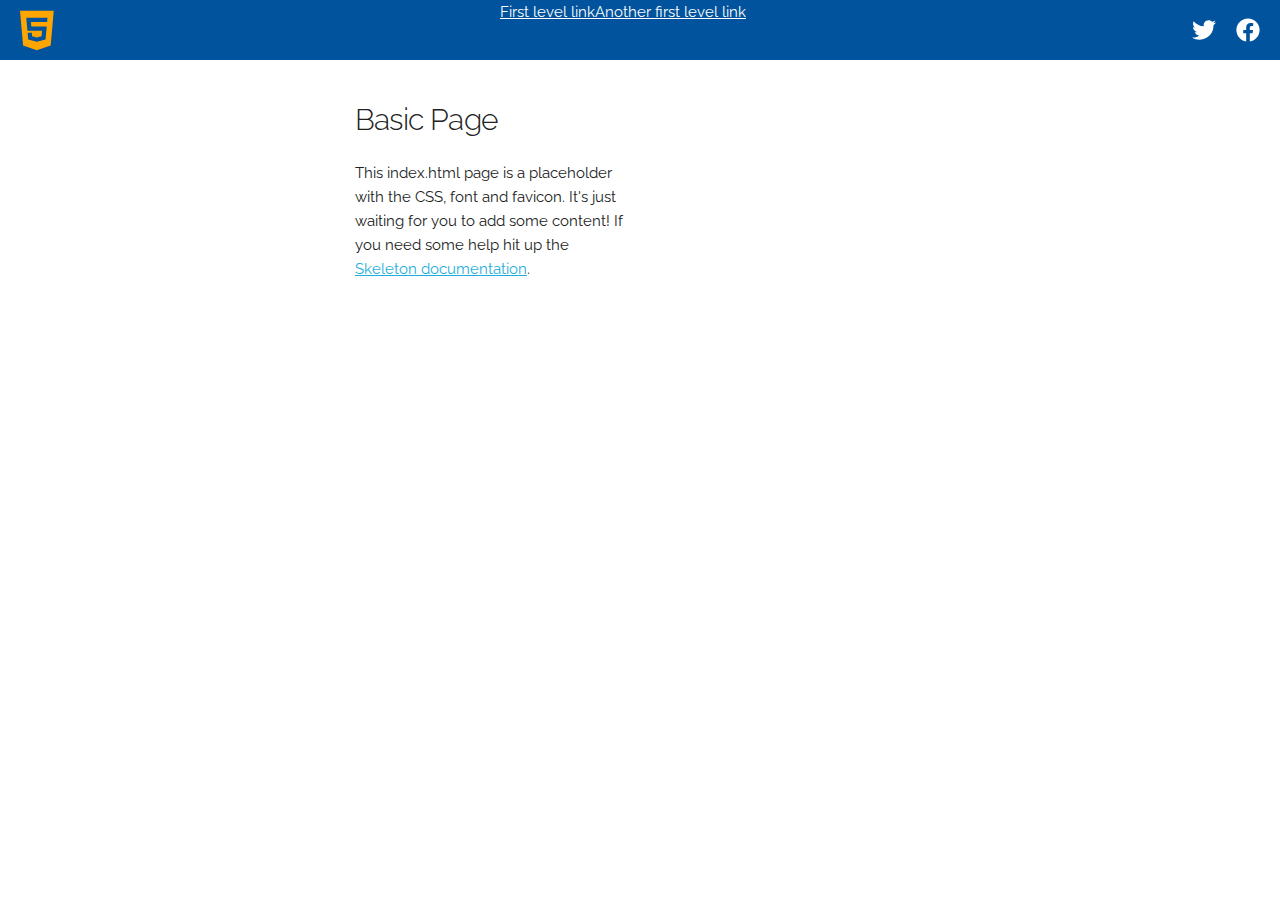
==== commit 9505ca39: "minor fixes" ====
--- a/index.html
+++ b/index.html
@@ -153,7 +153,7 @@
   –––––––––––––––––––––––––––––––––––––––––––––––––– -->
   <div class="container page-main">
     <div class="row">
-      <div class="one-half column" style="margin-top: 25%">
+      <div class="one-half column">
         <h4>Basic Page</h4>
         <p>This index.html page is a placeholder with the CSS, font and favicon. It's just waiting for you to add some content! If you need some help hit up the <a href="#">Skeleton documentation</a>.</p>
       </div>
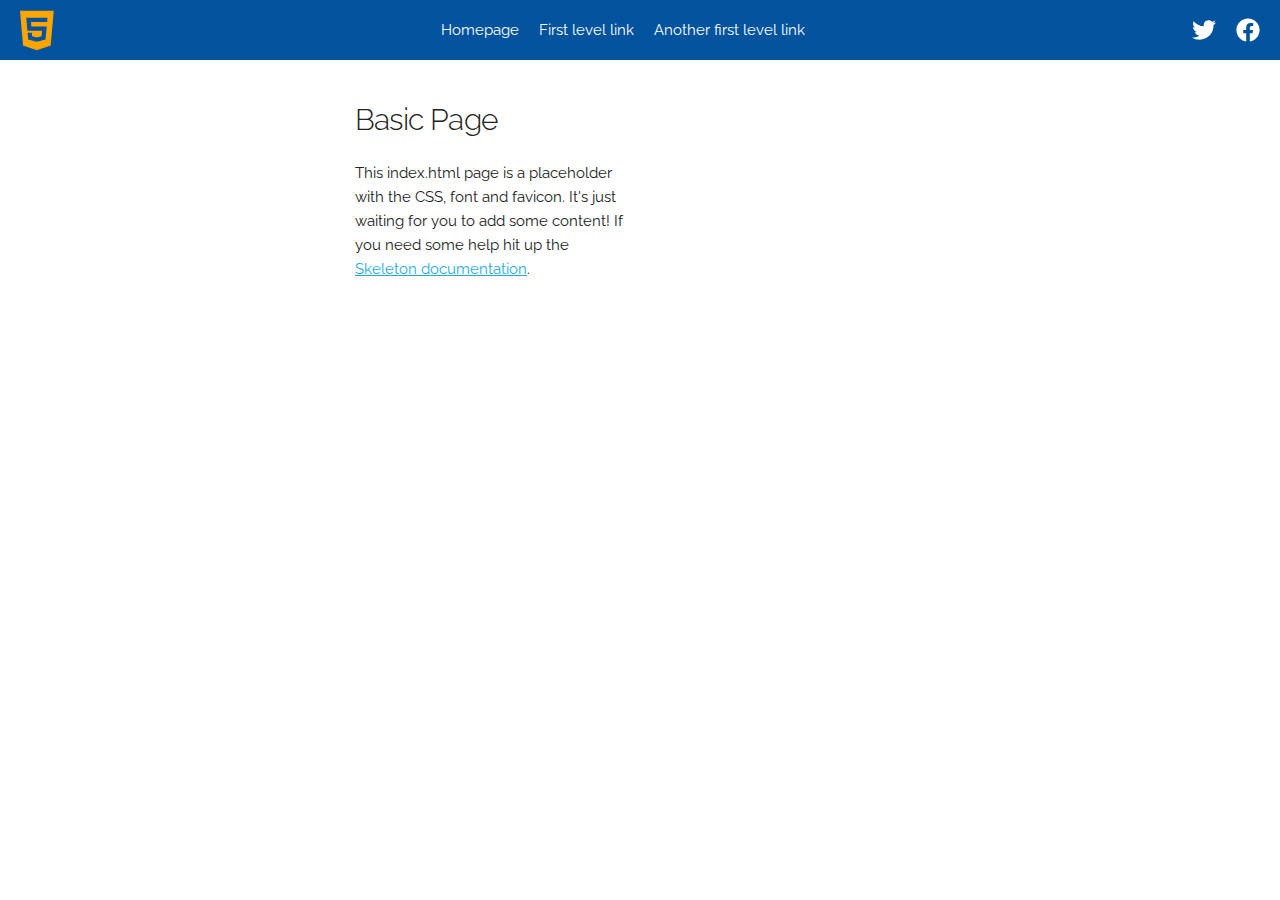
==== commit 143e81ac: "nav" ====
--- a/index.html
+++ b/index.html
@@ -49,12 +49,12 @@
             </section>
 
             <section class="header-bar__right">
-                <a href="" class="social" target="_blank" title="">
+                <a href="" class="social" title="">
                     <svg xmlns="https://www.w3.org/2000/svg" width="24" height="24" viewBox="0 0 24 24">
                         <path d="M24 4.557c-.883.392-1.832.656-2.828.775 1.017-.609 1.798-1.574 2.165-2.724-.951.564-2.005.974-3.127 1.195-.897-.957-2.178-1.555-3.594-1.555-3.179 0-5.515 2.966-4.797 6.045-4.091-.205-7.719-2.165-10.148-5.144-1.29 2.213-.669 5.108 1.523 6.574-.806-.026-1.566-.247-2.229-.616-.054 2.281 1.581 4.415 3.949 4.89-.693.188-1.452.232-2.224.084.626 1.956 2.444 3.379 4.6 3.419-2.07 1.623-4.678 2.348-7.29 2.04 2.179 1.397 4.768 2.212 7.548 2.212 9.142 0 14.307-7.721 13.995-14.646.962-.695 1.797-1.562 2.457-2.549z" />
                     </svg>
                 </a>
-                <a href="" class="social" target="_blank" title="">
+                <a href="" class="social" title="">
                     <svg width="24" height="24" viewBox="0 0 24 24" fill="none" xmlns="http://www.w3.org/2000/svg">
                         <path d="M23.625 12C23.625 5.57812 18.4219 0.375 12 0.375C5.57812 0.375 0.375 5.57812 0.375 12C0.375 17.8022 4.62609 22.6116 10.1836 23.4844V15.3605H7.23047V12H10.1836V9.43875C10.1836 6.52547 11.918 4.91625 14.5744 4.91625C15.8466 4.91625 17.1769 5.14313 17.1769 5.14313V8.0025H15.7106C14.2669 8.0025 13.8164 8.89875 13.8164 9.81797V12H17.0405L16.5248 15.3605H13.8164V23.4844C19.3739 22.6116 23.625 17.8022 23.625 12Z" fill="white" />
                     </svg>
@@ -70,6 +70,9 @@
             <!-- FIRST LEVEL -->
             <div class="list-wrapper list-wrapper-main">
                 <ul class="menu level-1">
+                    <li>
+                        <a href="">Homepage</a>
+                    </li>
                     <li>
                         <a href="" class="nested">First level link</a>
                         <!-- this will be append to the second level -->
--- a/css/nav.css
+++ b/css/nav.css
@@ -212,16 +212,60 @@
 /* MEDIA QUERIES */
 /*===================================================================================================================================================*/
 
+.list-wrapper-desktop {
+    display: none;
+}
+
 
 @media only screen and (min-width: 960px) {
+    .list-wrapper-desktop {
+        display: block;
+    }
+
+    .list-wrapper-desktop  a{
+        text-decoration: none;
+    }
+
     .list-wrapper-desktop .list-wrapper-main {
         height: var(--header-height);
         padding: 0;
+        overflow-y: inherit;
     }
 
     .list-wrapper-desktop .level-1 {
         list-style: none;
         display: flex;
         margin-bottom: 0;
-    }
+        align-items: center;
+        height: 100%;
+    }
+
+    .list-wrapper-desktop .level-1>li {
+        margin-bottom: 0;
+        height: 100%;
+        display: flex;
+        align-items: center;
+        position: relative;
+    }
+
+    .list-wrapper-desktop .level-1>li>a {
+        padding-left: 1rem;
+        padding-right: 1rem;
+        height: 100%;
+        display: flex;
+        align-items: center;
+    }
+
+    .list-wrapper-desktop .list-wrapper:nth-child(1)>ul>li>.sub-menu {
+        position: absolute;
+        top: 60px;
+        background: red;
+        margin: 0;
+        left: 0;
+    }
+
+    .list-wrapper-desktop .list-wrapper:nth-child(1)>ul>li>.sub-menu.is-visible {
+        display: block;
+    }
+
 }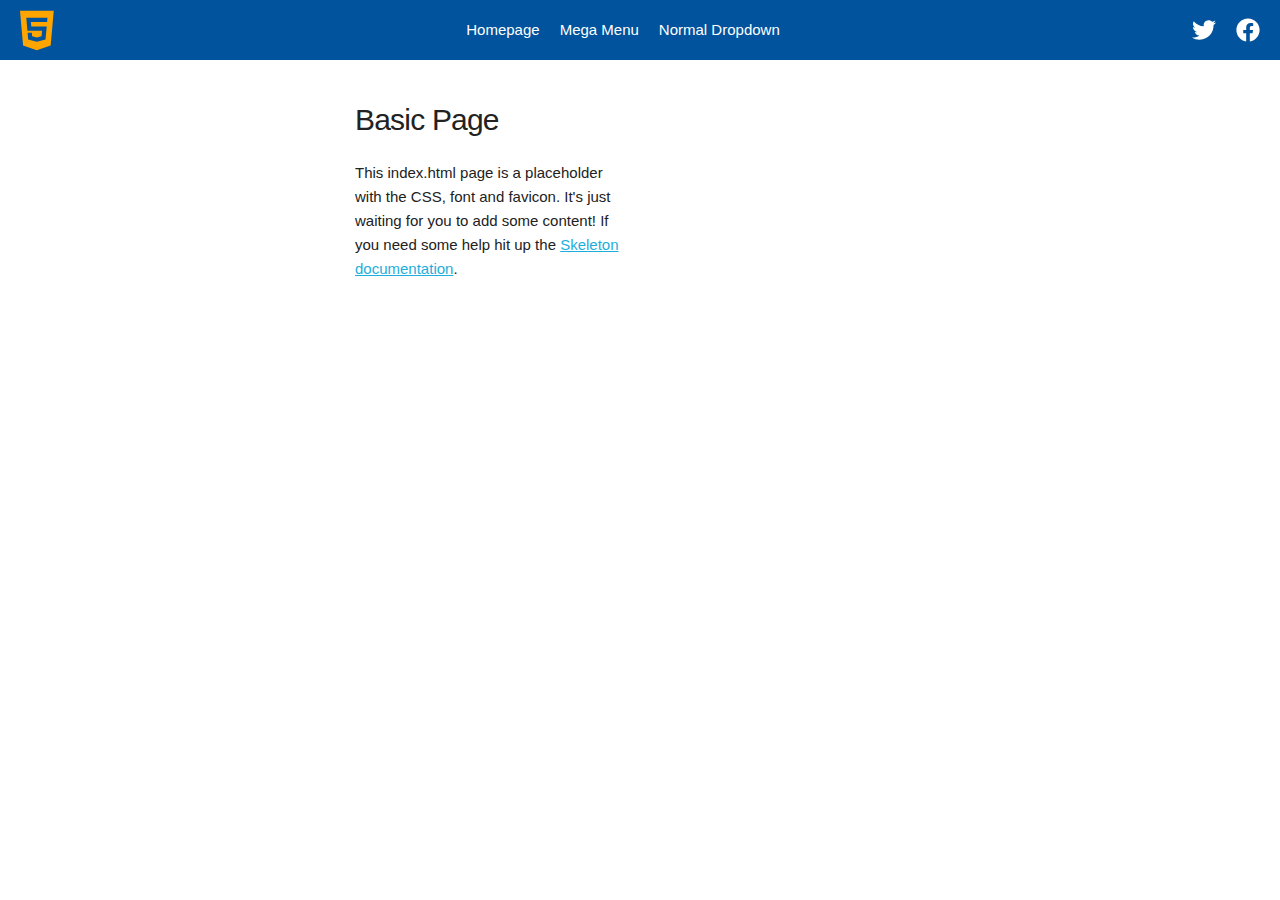
==== commit 8deba8eb: "nav tab" ====
--- a/index.html
+++ b/index.html
@@ -12,10 +12,6 @@
   <!-- Mobile Specific Metas
   –––––––––––––––––––––––––––––––––––––––––––––––––– -->
   <meta name="viewport" content="width=device-width, initial-scale=1">
-
-  <!-- FONT
-  –––––––––––––––––––––––––––––––––––––––––––––––––– -->
-  <link href="//fonts.googleapis.com/css?family=Raleway:400,300,600" rel="stylesheet" type="text/css">
 
   <!-- CSS
   –––––––––––––––––––––––––––––––––––––––––––––––––– -->
@@ -73,12 +69,12 @@
                     <li>
                         <a href="">Homepage</a>
                     </li>
-                    <li>
-                        <a href="" class="nested">First level link</a>
+                    <li class="menu__mega" id="menu__mega">
+                        <a href="" class="nested">Mega Menu</a>
                         <!-- this will be append to the second level -->
                         <ul class="sub-menu level-2">
                             <li>
-                                <a href="" class="nested">Second level nested link</a>
+                                <a href="#" class="nested level-2-link">Second level nested link</a>
                                 <!-- this will be append to the third level -->
                                 <ul class="sub-menu level-3">
                                     <li>
@@ -96,16 +92,8 @@
                                 </ul>
                             </li>
                             <li>
-                                <a href="">Second level unested link</a>
-                            </li>
-                            
-                        </ul>
-                    </li>
-                    <li>
-                        <a href="" class="nested">Another first level link</a>
-                        <ul class="sub-menu level-2">
-                            <li>
-                                <a href="" class="nested">Another second level nested link</a>
+                                <a href="#" class="nested level-2-link">Other Second level nested link</a>
+                                <!-- this will be append to the third level -->
                                 <ul class="sub-menu level-3">
                                     <li>
                                         <a href="#">Third level link</a>
@@ -120,6 +108,14 @@
                                         <a href="#">Third level link</a>
                                     </li>
                                 </ul>
+                            </li>
+                        </ul>
+                    </li>
+                    <li>
+                        <a href="" class="nested">Normal Dropdown</a>
+                        <ul class="sub-menu level-2">
+                            <li>
+                                <a href="">Another second level nested link</a>
                             </li>
                             <li>
                                 <a href="">Dining Room</a>
@@ -169,6 +165,11 @@
 <!-- Scripts
   –––––––––––––––––––––––––––––––––––––––––––––––––– -->
 <script src="scritps/slide-nav.js"></script>
+<script src="scritps/tabs.js"></script>
+
+<script>
+    tabify("menu__mega");
+</script>
 
 </body>
 </html>
--- a/css/nav.css
+++ b/css/nav.css
@@ -3,7 +3,7 @@
     --header-bar-bg: var(--primary);
     --menu-bg: var(--primary);
     --menu-links-color: var(--white);
-
+    --sub-menu-bg: var(--primary);
     /*MISC*/
 
     --header-height: 60px;
@@ -222,7 +222,7 @@
         display: block;
     }
 
-    .list-wrapper-desktop  a{
+    .list-wrapper-desktop a {
         text-decoration: none;
     }
 
@@ -259,13 +259,41 @@
     .list-wrapper-desktop .list-wrapper:nth-child(1)>ul>li>.sub-menu {
         position: absolute;
         top: 60px;
-        background: red;
+        background: var(--sub-menu-bg);
         margin: 0;
         left: 0;
+        transform: translateY(1rem);
+        opacity: 0;
+        display: block;
+        transition: all 0.15s ease-out;
     }
 
     .list-wrapper-desktop .list-wrapper:nth-child(1)>ul>li>.sub-menu.is-visible {
+        opacity: 1;
+        transform: translateY(0);
+        transition: translateY 0.1s ease-out;
+        transition: opacity 0.2s ease-out;
+    }
+
+    .list-wrapper-desktop .list-wrapper:nth-child(1)>ul>li.menu__mega {
+        position: inherit;
+    }
+
+    .list-wrapper-desktop .list-wrapper:nth-child(1)>ul>li.menu__mega>.sub-menu {
+        width: 100%;
+    }
+
+    .list-wrapper-desktop .sub-menu .level-3 {
+        display: none;
+    }
+
+    .list-wrapper-desktop .sub-menu .level-3.open {
         display: block;
     }
 
+    .list-wrapper-desktop .sub-menu.level-2.tabHead > li {
+        display: flex;
+    }
+
+    
 }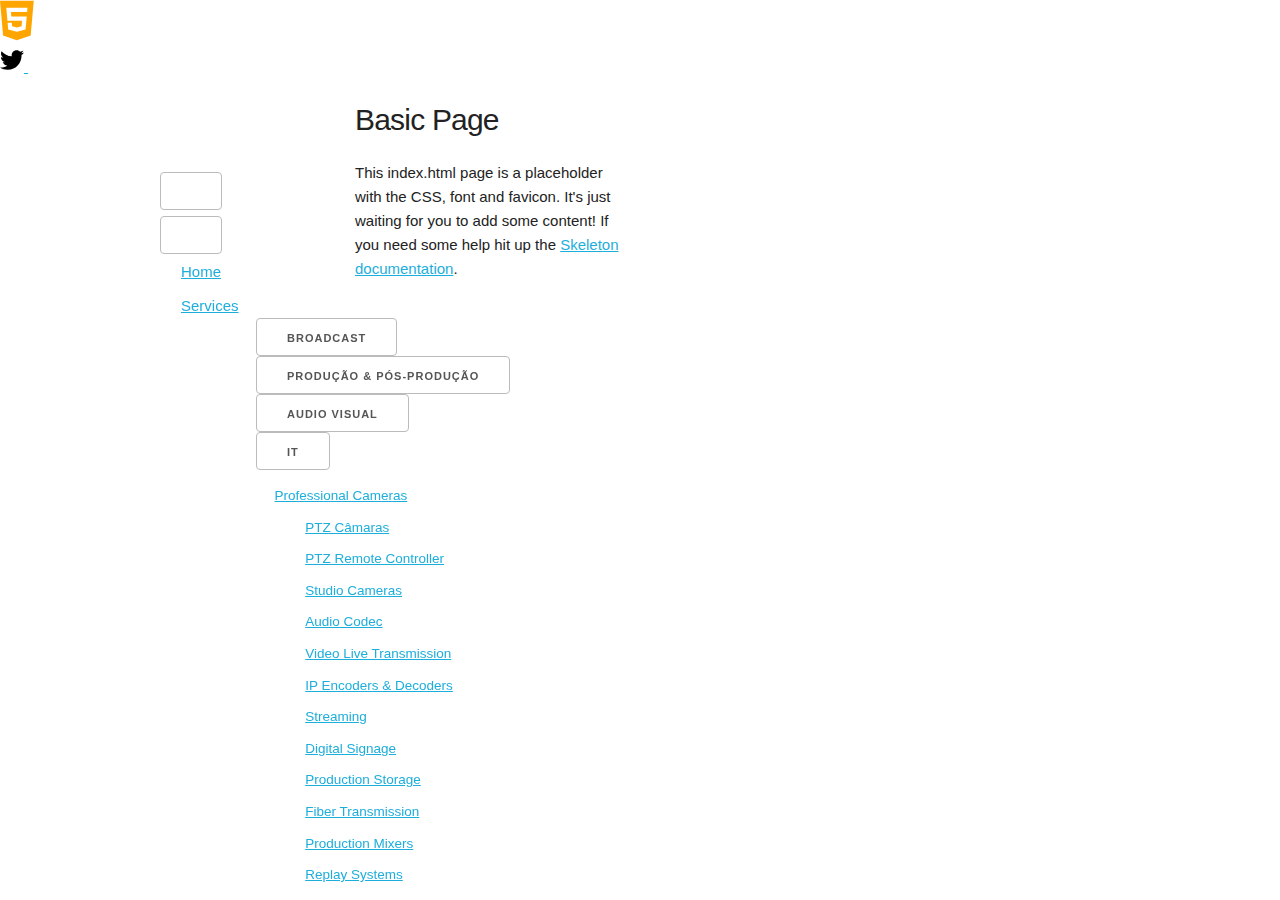
==== commit a9ab70c2: "mobile markup" ====
--- a/index.html
+++ b/index.html
@@ -32,8 +32,8 @@
 
 
 <header class="page-header">
-    <nav>
-        <div class="header-bar">
+    <nav id="navMobile">
+        <div class="page-header__bar">
             <a href="" class="brand">
                 <svg width="34" height="41" viewBox="0 0 34 41" fill="none" xmlns="http://www.w3.org/2000/svg">
                     <path d="M0 0.8125L3.06738 35.5996L16.8311 40.1875L30.6826 35.5996L33.75 0.8125H0ZM27.0879 12.0537H10.9336L11.2939 16.3955H26.7275L25.5322 29.4385L16.9277 31.8115V31.8379H16.8311L8.15625 29.4385L7.62891 22.7764H11.8213L12.1289 26.125L16.8311 27.3994L21.5508 26.125L22.0781 20.6582H7.40918L6.28418 7.86133H27.4746L27.0879 12.0537V12.0537Z" fill="orange" />
@@ -44,7 +44,7 @@
 
             </section>
 
-            <section class="header-bar__right">
+            <section class="page-header__right">
                 <a href="" class="social" title="">
                     <svg xmlns="https://www.w3.org/2000/svg" width="24" height="24" viewBox="0 0 24 24">
                         <path d="M24 4.557c-.883.392-1.832.656-2.828.775 1.017-.609 1.798-1.574 2.165-2.724-.951.564-2.005.974-3.127 1.195-.897-.957-2.178-1.555-3.594-1.555-3.179 0-5.515 2.966-4.797 6.045-4.091-.205-7.719-2.165-10.148-5.144-1.29 2.213-.669 5.108 1.523 6.574-.806-.026-1.566-.247-2.229-.616-.054 2.281 1.581 4.415 3.949 4.89-.693.188-1.452.232-2.224.084.626 1.956 2.444 3.379 4.6 3.419-2.07 1.623-4.678 2.348-7.29 2.04 2.179 1.397 4.768 2.212 7.548 2.212 9.142 0 14.307-7.721 13.995-14.646.962-.695 1.797-1.562 2.457-2.549z" />
@@ -62,57 +62,109 @@
                 </button>
             </section>
         </div>
+
         <div class="menu-wrapper">
             <!-- FIRST LEVEL -->
-            <div class="list-wrapper list-wrapper-main">
+            <div class="list-wrapper">
                 <ul class="menu level-1">
                     <li>
-                        <a href="">Homepage</a>
+                        <a href="">Home</a>
                     </li>
-                    <li class="menu__mega" id="menu__mega">
-                        <a href="" class="nested">Mega Menu</a>
+                    <li class="menu__mega" id="menu-mega">
+                        <a href="" class="nested menu__arrow">Services</a>
                         <!-- this will be append to the second level -->
                         <ul class="sub-menu level-2">
                             <li>
-                                <a href="#" class="nested level-2-link">Second level nested link</a>
+                                <a href="#" class="nested level-2-link">Broadcast</a>
                                 <!-- this will be append to the third level -->
                                 <ul class="sub-menu level-3">
                                     <li>
-                                        <a href="#">Third level link</a>
-                                    </li>
-                                    <li>
-                                        <a href="#">Third level link</a>
-                                    </li>
-                                    <li>
-                                        <a href="#">Third level link</a>
-                                    </li>
-                                    <li>
-                                        <a href="#">Third level link</a>
+                                        <a href="#">Right Off the Bat</a>
+                                    </li>
+                                    <li>
+                                        <a href="#">On the Same Page</a>
+                                    </li>
+                                    <li>
+                                        <a href="#">Fight Fire With Fire</a>
+                                    </li>
+                                    <li>
+                                        <a href="#">Short End of the Stick</a>
+                                    </li>
+                                    <li>
+                                        <a href="#">On the Same Page</a>
+                                    </li>
+                                    <li>
+                                        <a href="#">Fight Fire With Fire</a>
+                                    </li>
+                                    <li>
+                                        <a href="#">Short End of the Stick</a>
                                     </li>
                                 </ul>
                             </li>
                             <li>
-                                <a href="#" class="nested level-2-link">Other Second level nested link</a>
+                                <a href="#" class="nested level-2-link">Produção & Pós-Produção</a>
                                 <!-- this will be append to the third level -->
                                 <ul class="sub-menu level-3">
                                     <li>
+                                        <a href="#">Poke Fun At</a>
+                                    </li>
+                                    <li>
+                                        <a href="#">Choose the unit of measuremen</a>
+                                    </li>
+                                    <li>
+                                        <a href="#">What is the source</a>
+                                    </li>
+                                    <li>
+                                        <a href="#">Randommer has more lists</a>
+                                    </li>
+                                    <li>
+                                        <a href="#">On the Same Page</a>
+                                    </li>
+                                </ul>
+                            </li>
+                            <li>
+                                <a href="#" class="nested level-2-link">Audio Visual</a>
+                                <!-- this will be append to the third level -->
+                                <ul class="sub-menu level-3">
+                                    <li>
+                                        <a href="#">Generate usernames and brand</a>
+                                    </li>
+                                    <li>
+                                        <a href="#">Learn more terms</a>
+                                    </li>
+                                    <li>
                                         <a href="#">Third level link</a>
                                     </li>
                                     <li>
-                                        <a href="#">Third level link</a>
-                                    </li>
-                                    <li>
-                                        <a href="#">Third level link</a>
-                                    </li>
-                                    <li>
-                                        <a href="#">Third level link</a>
+                                        <a href="#">What is the source</a>
+                                    </li>
+                                    <li>
+                                        <a href="#">Randommer has more lists</a>
+                                    </li>
+                                </ul>
+                            </li>
+                            <li>
+                                <a href="#" class="nested level-2-link">IT</a>
+                                <!-- this will be append to the third level -->
+                                <ul class="sub-menu level-3">
+                                    <li>
+                                        <a href="#">Brand names</a>
+                                    </li>
+                                    <li>
+                                        <a href="#">Leverage agile frameworks</a>
+                                    </li>
+                                    <li>
+                                        <a href="#">Bring to the table</a>
+                                    </li>
+                                    <li>
+                                        <a href="#">Capitalize on low hanging</a>
                                     </li>
                                 </ul>
                             </li>
                         </ul>
                     </li>
                     <li>
-                        <a href="" class="nested">Normal Dropdown</a>
+                        <a href="" class="nested menu__arrow">Normal Dropdown</a>
                         <ul class="sub-menu level-2">
                             <li>
                                 <a href="">Another second level nested link</a>
@@ -146,6 +198,1049 @@
             </div>
         </div>
     </nav>
+
+        <!-- MAIN NAV  -->
+        <section id="main-nav">
+        
+            <header class="header navbar navbar-scroll">
+                <div class="container is-fluid">
+                    <section class="wrapper">
+                        <div class="header-item-left">
+                            <div class="navbar-brand">
+                                <a class="navbar-item is-block px-0" href="#">
+                                    <svg width="133" height="72" viewBox="0 0 133 72" fill="none" xmlns="http://www.w3.org/2000/svg">
+                                        <path class="is-hidden-scroll" d="M130.427 68.1725C130.88 68.1725 131.245 68.5376 131.245 68.991V70.3513C131.245 70.8047 130.88 71.1698 130.427 71.1698H129.331C128.878 71.1698 128.513 70.8047 128.513 70.3513V68.991C128.513 68.5376 128.878 68.1725 129.331 68.1725H130.427ZM130.427 67.354H129.331C128.419 67.354 127.682 68.0901 127.682 68.9969V70.3572C127.682 71.264 128.419 72.0001 129.331 72.0001H130.427C131.333 72.0001 132.07 71.264 132.07 70.3572V68.9969C132.07 68.0901 131.333 67.354 130.427 67.354Z" fill="white" />
+                                        <path class="is-hidden-scroll" d="M124.997 68.1784H127.3V67.3481H124.997C124.091 67.3481 123.354 68.0842 123.354 68.9911V70.3513C123.354 71.2582 124.091 71.9942 124.997 71.9942H127.3V71.164H124.997C124.55 71.164 124.185 70.7989 124.185 70.3572V70.0922H126.911V69.2619H124.185V68.9969C124.185 68.5494 124.55 68.1843 124.997 68.1843" fill="white" />
+                                        <path class="is-hidden-scroll" d="M120.94 67.3481H118.202V71.9942H120.94C121.847 71.9942 122.583 71.2582 122.583 70.3513V68.9911C122.583 68.0842 121.841 67.3481 120.94 67.3481V67.3481ZM121.759 70.3513C121.759 70.8048 121.394 71.1698 120.94 71.1698H119.032V68.1667H120.94C121.394 68.1667 121.759 68.5318 121.759 68.9852V70.3454V70.3513Z" fill="white" />
+                                        <path class="is-hidden-scroll" d="M117.425 71.9942V67.3481L116.6 67.7309V71.9942H117.425Z" fill="white" />
+                                        <path class="is-hidden-scroll" d="M115.228 67.3481L113.697 70.5928L112.166 67.3481H111.218L113.42 71.9942H113.974L116.17 67.3481H115.228Z" fill="white" />
+                                        <path class="is-hidden-scroll" d="M106.277 68.1784H108.58V67.3481H106.277C105.37 67.3481 104.634 68.0842 104.634 68.9911V70.3513C104.634 71.2582 105.37 71.9942 106.277 71.9942H108.58V71.164H106.277C105.83 71.164 105.465 70.7989 105.465 70.3572V70.0922H108.191V69.2619H105.465V68.9969C105.465 68.5494 105.83 68.1843 106.277 68.1843" fill="white" />
+                                        <path class="is-hidden-scroll" d="M102.603 67.3481H99.8647V71.9942H102.603C103.51 71.9942 104.246 71.2582 104.246 70.3513V68.9911C104.246 68.0842 103.51 67.3481 102.603 67.3481V67.3481ZM103.421 70.3513C103.421 70.8048 103.05 71.1698 102.603 71.1698H100.695V68.1667H102.603C103.05 68.1667 103.421 68.5318 103.421 68.9852V70.3454V70.3513Z" fill="white" />
+                                        <path class="is-hidden-scroll" d="M95.831 69.256H93.8878C93.7405 69.256 93.6228 69.1324 93.6228 68.9911V68.4434C93.6228 68.2962 93.7405 68.1784 93.8878 68.1784H96.5376L96.9263 67.3481H93.8878C93.2871 67.3481 92.7925 67.8369 92.7925 68.4434V68.9911C92.7925 69.5976 93.2871 70.0863 93.8878 70.0863H95.831C95.9782 70.0863 96.096 70.21 96.096 70.3513V70.899C96.096 71.0462 95.9782 71.164 95.831 71.164H93.1811L92.7925 71.9942H95.831C96.4375 71.9942 96.9263 71.5055 96.9263 70.899V70.3513C96.9263 69.7448 96.4375 69.256 95.831 69.256Z" fill="white" />
+                                        <path class="is-hidden-scroll" d="M92.0211 67.3481H91.1908V71.9942H92.0211V67.3481Z" fill="white" />
+                                        <path class="is-hidden-scroll" d="M89.6185 71.9942H90.5666L88.3642 67.3481H87.8166L85.6143 71.9942H86.5623L87.1217 70.8165H89.0709L89.6244 71.9942H89.6185ZM87.5045 69.9921L88.0934 68.7496L88.6822 69.9921H87.5104H87.5045Z" fill="white" />
+                                        <path class="is-hidden-scroll" d="M86.5506 67.3481H82.1871V68.1784H83.9537V71.9942H84.784V68.1784H86.5506V67.3481Z" fill="white" />
+                                        <path class="is-hidden-scroll" d="M81.404 67.3481H80.5737V71.9942H81.404V67.3481Z" fill="white" />
+                                        <path class="is-hidden-scroll" d="M77.0642 68.1784H79.8024V67.3481H77.0642C76.1573 67.3481 75.4213 68.0842 75.4213 68.9911V70.3513C75.4213 71.2582 76.1573 71.9942 77.0642 71.9942H79.8024V69.256H77.2408V70.0863H78.9721V71.164H77.0642C76.6166 71.164 76.2516 70.7989 76.2516 70.3513V68.9911C76.2516 68.5435 76.6166 68.1784 77.0642 68.1784" fill="white" />
+                                        <path class="is-hidden-scroll" d="M74.6499 67.3481H73.8196V71.9942H74.6499V67.3481Z" fill="white" />
+                                        <path class="is-hidden-scroll" d="M71.3993 67.3481H68.6611V71.9942H71.3993C72.3062 71.9942 73.0423 71.2582 73.0423 70.3513V68.9911C73.0423 68.0842 72.3062 67.3481 71.3993 67.3481V67.3481ZM72.2179 70.3513C72.2179 70.8048 71.8528 71.1698 71.3993 71.1698H69.4914V68.1667H71.3993C71.8528 68.1667 72.2179 68.5318 72.2179 68.9852V70.3454V70.3513Z" fill="white" />
+                                        <path class="is-hidden-scroll" d="M64.7629 69.256H62.8196C62.6724 69.256 62.5546 69.1324 62.5546 68.9911V68.4434C62.5546 68.2962 62.6724 68.1784 62.8196 68.1784H65.4695L65.8581 67.3481H62.8196C62.219 67.3481 61.7302 67.8369 61.7302 68.4434V68.9911C61.7302 69.5976 62.219 70.0863 62.8196 70.0863H64.7629C64.9101 70.0863 65.0278 70.21 65.0278 70.3513V70.899C65.0278 71.0462 64.9042 71.164 64.7629 71.164H62.113L61.7302 71.9942H64.7687C65.3753 71.9942 65.864 71.5055 65.864 70.899V70.3513C65.864 69.7448 65.3753 69.256 64.7687 69.256" fill="white" />
+                                        <path class="is-hidden-scroll" d="M60.2169 71.9942H61.165L58.9627 67.3481H58.4091L56.2068 71.9942H57.1549L57.7084 70.8165H59.6575L60.2169 71.9942V71.9942ZM58.097 69.9921L58.6859 68.7496L59.2748 69.9921H58.1029H58.097Z" fill="white" />
+                                        <path class="is-hidden-scroll" d="M54.7935 67.3481L53.2624 70.5928L51.7314 67.3481H50.7833V71.9942H51.6136V69.1029L52.9857 71.9942H53.5392L54.9112 69.1029V71.9942H55.7356V67.3481H54.7935Z" fill="white" />
+                                        <path class="is-hidden-scroll" d="M47.7153 68.1784H50.0177V67.3481H47.7153C46.8085 67.3481 46.0724 68.0842 46.0724 68.9911V70.3513C46.0724 71.2582 46.8144 71.9942 47.7153 71.9942H50.0177V71.164H47.7153C47.2678 71.164 46.9027 70.7989 46.9027 70.3572V70.0922H49.6291V69.2619H46.9027V68.9969C46.9027 68.5494 47.2678 68.1843 47.7153 68.1843" fill="white" />
+                                        <path class="is-hidden-scroll" d="M45.7132 67.3481H41.3497V68.1784H43.1163V71.9942H43.9466V68.1784H45.7132V67.3481Z" fill="white" />
+                                        <path class="is-hidden-scroll" d="M39.642 69.256H37.6988C37.5516 69.256 37.4338 69.1324 37.4338 68.9911V68.4434C37.4338 68.2962 37.5516 68.1784 37.6988 68.1784H40.3546L40.7373 67.3481H37.6988C37.0982 67.3481 36.6035 67.8369 36.6035 68.4434V68.9911C36.6035 69.5976 37.0982 70.0863 37.6988 70.0863H39.642C39.7893 70.0863 39.907 70.21 39.907 70.3513V70.899C39.907 71.0462 39.7834 71.164 39.642 71.164H36.9922L36.6035 71.9942H39.642C40.2486 71.9942 40.7373 71.5055 40.7373 70.899V70.3513C40.7373 69.7448 40.2486 69.256 39.642 69.256" fill="white" />
+                                        <path class="is-hidden-scroll" d="M35.8263 71.9942V68.2785V68.1784V67.3481H34.996V68.1784V68.2785V71.9942H35.8263Z" fill="white" />
+                                        <path class="is-hidden-scroll" d="M33.1705 69.256H31.2273C31.0801 69.256 30.9623 69.1324 30.9623 68.9911V68.4434C30.9623 68.2962 31.0801 68.1784 31.2273 68.1784H33.8771L34.2599 67.3481H31.2214C30.6149 67.3481 30.1261 67.8369 30.1261 68.4434V68.9911C30.1261 69.5976 30.6149 70.0863 31.2214 70.0863H33.1646C33.3118 70.0863 33.4296 70.21 33.4296 70.3513V70.899C33.4296 71.0462 33.3118 71.164 33.1646 71.164H30.5147L30.1261 71.9942H33.1646C33.7653 71.9942 34.254 71.5055 34.254 70.899V70.3513C34.254 69.7448 33.7653 69.256 33.1646 69.256" fill="white" />
+        
+        
+                                        <path d="M124.202 41.3734C122.218 41.3734 120.793 41.9741 119.915 43.2401C119.044 44.5003 118.608 46.5731 118.608 49.4467C118.608 51.9494 119.026 53.7101 119.862 54.7288C120.699 55.7534 122.141 56.1067 124.202 56.1067H132.07V60.2523H123.967C122.183 60.2523 120.775 60.0756 119.756 59.7694C118.732 59.4632 117.772 58.9509 116.877 58.2266C115.711 57.2962 114.834 56.089 114.251 54.5992C113.668 53.1035 113.379 51.3193 113.379 49.2465C113.379 45.2128 114.251 42.2449 116 40.3312C117.743 38.4174 120.451 37.4575 124.12 37.4575H132.081V41.3734H124.214H124.202ZM100.995 60.2582H105.954V41.3793H113.344V37.4575H93.6347V41.3793H100.995V60.2582ZM86.8569 50.7481V56.1067H81.4688C79.5786 56.1067 78.2006 55.5473 77.3468 54.4402C76.4929 53.3214 76.0631 51.5195 76.0631 49.0286C76.0631 46.367 76.4929 44.4237 77.3586 43.2048C78.2183 41.9859 79.5962 41.3793 81.4747 41.3793H91.7797V37.4575H81.4747C77.8179 37.4575 75.1091 38.4174 73.3602 40.3429C71.6113 42.2626 70.7339 45.2364 70.7339 49.2524C70.7339 51.3252 71.0224 53.1094 71.6113 54.6051C72.1943 56.0949 73.0658 57.308 74.2376 58.2384C75.1268 58.9509 76.0748 59.4573 77.0936 59.7694C78.1123 60.0815 79.5727 60.2582 81.4688 60.2582H91.7739V46.7203H80.4442V50.7481H86.8569V50.7481Z" fill="white" />
+                                        <path d="M60.258 51.2605H51.2603V60.2583H60.258V51.2605Z" fill="white" />
+                                        <path d="M51.2603 37.4575H41.4852V60.2582H49.3406V45.678H51.2603V37.4575Z" fill="white" />
+                                        <path d="M30.132 37.4575H39.907V60.2582H32.0458V45.678H30.132V37.4575Z" fill="white" />
+                                        <path d="M30.132 51.2603C18.4784 51.2603 8.99778 41.7796 8.99778 30.1261C8.99778 18.4725 18.4784 8.99778 30.132 8.99778C41.7855 8.99778 51.2603 18.4784 51.2603 30.132H60.2581C60.2581 13.4849 46.7732 0 30.132 0C13.4908 0 0 13.4849 0 30.1261C0 46.7673 13.4908 60.258 30.132 60.258V51.2603Z" fill="white" />
+                                    </svg>
+                                </a>
+                            </div>
+                        </div>
+                        <!-- Navbar Section -->
+                        <div class="header-item-center">
+                            <div class="overlay"></div>
+                            <nav class="menu" id="menu">
+                                <div class="menu-mobile-header">
+                                    <button type="button" class="menu-mobile-arrow"><i class="fa-light fa-arrow-left"></i></button>
+                                    <div class="menu-mobile-title"></div>
+                                    <button type="button" class="menu-mobile-close"><i class="fa-light fa-xmark"></i></button>
+                                </div>
+                                <ul class="menu-section">
+                                    <li class="menu-item"><a href="#">Home</a></li>
+                                    <li class="menu-item-has-children">
+                                        <!-- TODO: Investigar: quando se muda esste icon deixa de funcionar o "back" do menu em mobile. Ver o main.js -->
+                                        <a href="#">Services <i class="ion ion-ios-arrow-down"></i></a>
+                                        <div class="menu-subs menu-mega menu-column-full">
+                                            <div class="container tabflex">
+                                                <div class="tab">
+                                                    <div class="has-animation-right">
+                                                        <button class="tablinks active" onmouseover="openTab(event, 'Broadcast')">
+                                                            <span class="text">
+                                                                Broadcast
+                                                            </span>
+                                                            <span class="icon is-small">
+                                                                <i class="fa-light fa-arrow-right-long"></i>
+                                                            </span>
+                                                        </button>
+                                                    </div>
+                                                    <div class="has-animation-right">
+                                                        <button class="tablinks" onmouseover="openTab(event, 'Production')">
+                                                            <span class="text">
+                                                                Produção & Pós-Produção
+                                                            </span>
+                                                            <span class="icon is-small">
+                                                                <i class="fa-light fa-arrow-right-long"></i>
+                                                            </span>
+                                                        </button>
+                                                    </div>
+                                                    <div class="has-animation-right">
+                                                        <button class="tablinks" onmouseover="openTab(event, 'AudioVisual')">
+                                                            <span class="text">
+                                                                Audio Visual
+                                                            </span>
+                                                            <span class="icon is-small">
+                                                                <i class="fa-light fa-arrow-right-long"></i>
+                                                            </span>
+                                                        </button>
+                                                    </div>
+                                                    <div class="has-animation-right">
+                                                        <button class="tablinks" onmouseover="openTab(event, 'IT')">
+                                                            <span class="text">
+                                                                IT
+                                                            </span>
+                                                            <span class="icon is-small">
+                                                                <i class="fa-light fa-arrow-right-long"></i>
+                                                            </span>
+                                                        </button>
+                                                    </div>
+                                                </div>
+        
+                                                <div id="Broadcast" class="tabcontent scroll-container" style="display: block;">
+                                                    <ul class="columns is-multiline m-0 scroll-element js-scroll slide-right is-fast scrolled">
+                                                        <li class="column is-4 p-0">
+                                                            <a class="navbar-item" href="javascript:void();">
+                                                                <span class="is-size-6">
+                                                                    Professional Cameras
+                                                                </span>
+        
+                                                            </a>
+                                                        </li>
+                                                        <li class="column is-4 p-0">
+                                                            <a class="navbar-item" href="javascript:void();">
+                                                                <span class="is-size-6">
+                                                                    PTZ Câmaras
+                                                                </span>
+        
+                                                            </a>
+                                                        </li>
+                                                        <li class="column is-4 p-0">
+                                                            <a class="navbar-item" href="javascript:void();">
+                                                                <span class="is-size-6">
+                                                                    PTZ Remote Controller
+                                                                </span>
+        
+                                                            </a>
+                                                        </li>
+                                                        <li class="column is-4 p-0">
+                                                            <a class="navbar-item" href="javascript:void();">
+                                                                <span class="is-size-6">
+                                                                    Studio Cameras
+                                                                </span>
+        
+                                                            </a>
+                                                        </li>
+                                                        <li class="column is-4 p-0">
+                                                            <a class="navbar-item" href="javascript:void();">
+                                                                <span class="is-size-6">
+                                                                    Audio Codec
+                                                                </span>
+        
+                                                            </a>
+                                                        </li>
+                                                        <li class="column is-4 p-0">
+                                                            <a class="navbar-item" href="javascript:void();">
+                                                                <span class="is-size-6">
+                                                                    Video Live Transmission
+                                                                </span>
+        
+                                                            </a>
+                                                        </li>
+                                                        <li class="column is-4 p-0">
+                                                            <a class="navbar-item" href="javascript:void();">
+                                                                <span class="is-size-6">
+                                                                    IP Encoders & Decoders
+                                                                </span>
+        
+                                                            </a>
+                                                        </li>
+                                                        <li class="column is-4 p-0">
+                                                            <a class="navbar-item" href="javascript:void();">
+                                                                <span class="is-size-6">
+                                                                    Streaming
+                                                                </span>
+        
+                                                            </a>
+                                                        </li>
+                                                        <li class="column is-4 p-0">
+                                                            <a class="navbar-item" href="javascript:void();">
+                                                                <span class="is-size-6">
+                                                                    Digital Signage
+                                                                </span>
+        
+                                                            </a>
+                                                        </li>
+                                                        <li class="column is-4 p-0">
+                                                            <a class="navbar-item" href="javascript:void();">
+                                                                <span class="is-size-6">
+                                                                    Production Storage
+                                                                </span>
+        
+                                                            </a>
+                                                        </li>
+                                                        <li class="column is-4 p-0">
+                                                            <a class="navbar-item" href="javascript:void();">
+                                                                <span class="is-size-6">
+                                                                    Fiber Transmission
+                                                                </span>
+        
+                                                            </a>
+                                                        </li>
+                                                        <li class="column is-4 p-0">
+                                                            <a class="navbar-item" href="javascript:void();">
+                                                                <span class="is-size-6">
+                                                                    Production Mixers
+                                                                </span>
+        
+                                                            </a>
+                                                        </li>
+                                                        <li class="column is-4 p-0">
+                                                            <a class="navbar-item" href="javascript:void();">
+                                                                <span class="is-size-6">
+                                                                    Replay Systems
+                                                                </span>
+        
+                                                            </a>
+                                                        </li>
+                                                        <li class="column is-4 p-0">
+                                                            <a class="navbar-item" href="javascript:void();">
+                                                                <span class="is-size-6">
+                                                                    NDI Converters
+                                                                </span>
+        
+                                                            </a>
+                                                        </li>
+                                                        <li class="column is-4 p-0">
+                                                            <a class="navbar-item" href="javascript:void();">
+                                                                <span class="is-size-6">
+                                                                    Wireless Video Transmission
+                                                                </span>
+        
+                                                            </a>
+                                                        </li>
+                                                        <li class="column is-4 p-0">
+                                                            <a class="navbar-item" href="javascript:void();">
+                                                                <span class="is-size-6">
+                                                                    Post Production Software
+                                                                </span>
+        
+                                                            </a>
+                                                        </li>
+                                                        <li class="column is-4 p-0">
+                                                            <a class="navbar-item" href="javascript:void();">
+                                                                <span class="is-size-6">
+                                                                    Broadcast Radio Mixing Consoles
+                                                                </span>
+        
+                                                            </a>
+                                                        </li>
+                                                        <li class="column is-4 p-0">
+                                                            <a class="navbar-item" href="javascript:void();">
+                                                                <span class="is-size-6">
+                                                                    Archive Systems
+                                                                </span>
+        
+                                                            </a>
+                                                        </li>
+                                                        <li class="column is-4 p-0">
+                                                            <a class="navbar-item" href="javascript:void();">
+                                                                <span class="is-size-6">
+                                                                    Channel in a box
+                                                                </span>
+        
+                                                            </a>
+                                                        </li>
+                                                        <li class="column is-4 p-0">
+                                                            <a class="navbar-item" href="javascript:void();">
+                                                                <span class="is-size-6">
+                                                                    IP Intercom
+                                                                </span>
+        
+                                                            </a>
+                                                        </li>
+                                                        <li class="column is-4 p-0">
+                                                            <a class="navbar-item" href="javascript:void();">
+                                                                <span class="is-size-6">
+                                                                    High Speed Lightning
+                                                                </span>
+        
+                                                            </a>
+                                                        </li>
+                                                        <li class="column is-4 p-0">
+                                                            <a class="navbar-item" href="javascript:void();">
+                                                                <span class="is-size-6">
+                                                                    Playout Systems
+                                                                </span>
+        
+                                                            </a>
+                                                        </li>
+                                                        <li class="column is-4 p-0">
+                                                            <a class="navbar-item" href="javascript:void();">
+                                                                <span class="is-size-6">
+                                                                    MAM Systems
+                                                                </span>
+        
+                                                            </a>
+                                                        </li>
+                                                        <li class="column is-4 p-0">
+                                                            <a class="navbar-item" href="javascript:void();">
+                                                                <span class="is-size-6">
+                                                                    AR / VR Systems
+                                                                </span>
+        
+                                                            </a>
+                                                        </li>
+                                                        <li class="column is-4 p-0">
+                                                            <a class="navbar-item" href="javascript:void();">
+                                                                <span class="is-size-6">
+                                                                    Tracking Systems
+                                                                </span>
+        
+                                                            </a>
+                                                        </li>
+                                                    </ul>
+                                                </div>
+        
+                                                <div id="Production" class="tabcontent">
+                                                    <div class="columns m-0">
+                                                        <div class="column">
+                                                            <figure class="image is-4by3 is-fit-cover scroll-element js-scroll fade-in-bottom is-fast scrolled">
+                                                                <picture>
+                                                                    <!-- dektop img -->
+                                                                    <source media="(min-width:1023px)" srcset="https://new.gtc.pt/media/crnbempl/post-2.jpg">
+                                                                    <!-- mobile -->
+                                                                    <img src="https://new.gtc.pt/media/crnbempl/post-2.jpg" width="400" height="300" alt="ALT IMAGE">
+                                                                </picture>
+                                                            </figure>
+                                                        </div>
+                                                        <div class="column scroll-container">
+                                                            <div class="scroll-element js-scroll slide-right is-fast scrolled">
+                                                                <h3 class="is-size-3 mb-3">Lorem Ipsum</h3>
+                                                                <p>Lorem ipsum dolor sit amet, consectetur adipiscing elit. In non ullamcorper nibh. Aliquam consequat leo in lectus bibendum placerat. Integer ornare leo vel purus rutrum, quis ullamcorper odio porttitor.</p>
+                                                                <a class="button is-primary mt-5" href="#">
+                                                                    CALL TO ACTION
+                                                                    <span class="icon is-small ml-5">
+                                                                        <i class="fa-light fa-arrow-right-long"></i>
+                                                                    </span>
+                                                                </a>
+                                                            </div>
+                                                        </div>
+                                                    </div>
+                                                </div>
+        
+                                                <div id="AudioVisual" class="tabcontent">
+                                                    <h3>Tokyo</h3>
+                                                    <p>Tokyo is the capital of Japan.</p>
+                                                </div>
+        
+                                                <div id="IT" class="tabcontent">
+                                                    <h3>Tokyo</h3>
+                                                    <p>Tokyo is the capital of Japan.</p>
+                                                </div>
+        
+                                            </div>
+                                        </div>
+                                    </li>
+                                    <li class="menu-item-has-children">
+                                        <a href="#">Solutions <i class="ion ion-ios-arrow-down"></i></a>
+                                        <div class="menu-subs menu-mega menu-column-full">
+                                            <ul class="menu-section">
+                                                <li class="menu-item-has-children">
+                                                    <a href="#">TESTE 1 Nivel <i class="ion ion-ios-arrow-down"></i></a>
+                                                    <div class="menu-subs">
+                                                        <a href="#">teste nivel 2</a>
+                                                    </div>
+                                                </li>
+                                            </ul>
+                                        </div>
+                                    </li>
+                                    <li class="menu-item">
+                                        <a href="#">Products</a>
+                                    </li>
+                                    <li class="menu-item-has-children">
+                                        <a href="#">More <i class="ion ion-ios-arrow-down"></i></a>
+                                        <div class="menu-subs menu-mega menu-column-full">
+                                            <div class="container">
+                                                <ul class="columns is-multiline menu-mega__list m-0">
+                                                    <li class="column is-6 is-4-desktop is-3-widescreen p-0">
+                                                        <div class="has-animation-right">
+                                                            <a class="navbar-item active" href="#">
+                                                                <span class="text">
+                                                                    Professional Cameras
+                                                                </span>
+                                                                <span class="icon is-small">
+                                                                    <i class="fa-light fa-arrow-right-long"></i>
+                                                                </span>
+                                                            </a>
+                                                        </div>
+                                                    </li>
+                                                    <li class="column is-6 is-4-desktop is-3-widescreen p-0">
+                                                        <div class="has-animation-right">
+                                                            <a class="navbar-item active" href="#">
+                                                                <span class="text">
+                                                                    Professional Cameras
+                                                                </span>
+                                                                <span class="icon is-small">
+                                                                    <i class="fa-light fa-arrow-right-long"></i>
+                                                                </span>
+                                                            </a>
+                                                        </div>
+                                                    </li>
+                                                    <li class="column is-6 is-4-desktop is-3-widescreen p-0">
+                                                        <div class="has-animation-right">
+                                                            <a class="navbar-item active" href="#">
+                                                                <span class="text">
+                                                                    Professional Cameras
+                                                                </span>
+                                                                <span class="icon is-small">
+                                                                    <i class="fa-light fa-arrow-right-long"></i>
+                                                                </span>
+                                                            </a>
+                                                        </div>
+                                                    </li>
+                                                    <li class="column is-6 is-4-desktop is-3-widescreen p-0">
+                                                        <div class="has-animation-right">
+                                                            <a class="navbar-item active" href="#">
+                                                                <span class="text">
+                                                                    Professional Cameras
+                                                                </span>
+                                                                <span class="icon is-small">
+                                                                    <i class="fa-light fa-arrow-right-long"></i>
+                                                                </span>
+                                                            </a>
+                                                        </div>
+                                                    </li>
+                                                    <li class="column is-6 is-4-desktop is-3-widescreen p-0">
+                                                        <div class="has-animation-right">
+                                                            <a class="navbar-item active" href="#">
+                                                                <span class="text">
+                                                                    Professional Cameras
+                                                                </span>
+                                                                <span class="icon is-small">
+                                                                    <i class="fa-light fa-arrow-right-long"></i>
+                                                                </span>
+                                                            </a>
+                                                        </div>
+                                                    </li>
+                                                    <li class="column is-6 is-4-desktop is-3-widescreen p-0">
+                                                        <div class="has-animation-right">
+                                                            <a class="navbar-item active" href="#">
+                                                                <span class="text">
+                                                                    Professional Cameras
+                                                                </span>
+                                                                <span class="icon is-small">
+                                                                    <i class="fa-light fa-arrow-right-long"></i>
+                                                                </span>
+                                                            </a>
+                                                        </div>
+                                                    </li>
+                                                    <li class="column is-6 is-4-desktop is-3-widescreen p-0">
+                                                        <div class="has-animation-right">
+                                                            <a class="navbar-item active" href="#">
+                                                                <span class="text">
+                                                                    Professional Cameras
+                                                                </span>
+                                                                <span class="icon is-small">
+                                                                    <i class="fa-light fa-arrow-right-long"></i>
+                                                                </span>
+                                                            </a>
+                                                        </div>
+                                                    </li>
+                                                    <li class="column is-6 is-4-desktop is-3-widescreen p-0">
+                                                        <div class="has-animation-right">
+                                                            <a class="navbar-item active" href="#">
+                                                                <span class="text">
+                                                                    Professional Cameras
+                                                                </span>
+                                                                <span class="icon is-small">
+                                                                    <i class="fa-light fa-arrow-right-long"></i>
+                                                                </span>
+                                                            </a>
+                                                        </div>
+                                                    </li>
+                                                    <li class="column is-6 is-4-desktop is-3-widescreen p-0">
+                                                        <div class="has-animation-right">
+                                                            <a class="navbar-item active" href="#">
+                                                                <span class="text">
+                                                                    Professional Cameras
+                                                                </span>
+                                                                <span class="icon is-small">
+                                                                    <i class="fa-light fa-arrow-right-long"></i>
+                                                                </span>
+                                                            </a>
+                                                        </div>
+                                                    </li>
+                                                    <li class="column is-6 is-4-desktop is-3-widescreen p-0">
+                                                        <div class="has-animation-right">
+                                                            <a class="navbar-item active" href="#">
+                                                                <span class="text">
+                                                                    Professional Cameras
+                                                                </span>
+                                                                <span class="icon is-small">
+                                                                    <i class="fa-light fa-arrow-right-long"></i>
+                                                                </span>
+                                                            </a>
+                                                        </div>
+                                                    </li>
+                                                    <li class="column is-6 is-4-desktop is-3-widescreen p-0">
+                                                        <div class="has-animation-right">
+                                                            <a class="navbar-item active" href="#">
+                                                                <span class="text">
+                                                                    Professional Cameras
+                                                                </span>
+                                                                <span class="icon is-small">
+                                                                    <i class="fa-light fa-arrow-right-long"></i>
+                                                                </span>
+                                                            </a>
+                                                        </div>
+                                                    </li>
+                                                    <li class="column is-6 is-4-desktop is-3-widescreen p-0">
+                                                        <div class="has-animation-right">
+                                                            <a class="navbar-item active" href="#">
+                                                                <span class="text">
+                                                                    Professional Cameras
+                                                                </span>
+                                                                <span class="icon is-small">
+                                                                    <i class="fa-light fa-arrow-right-long"></i>
+                                                                </span>
+                                                            </a>
+                                                        </div>
+                                                    </li>
+                                                    <li class="column is-6 is-4-desktop is-3-widescreen p-0">
+                                                        <div class="has-animation-right">
+                                                            <a class="navbar-item active" href="#">
+                                                                <span class="text">
+                                                                    Professional Cameras
+                                                                </span>
+                                                                <span class="icon is-small">
+                                                                    <i class="fa-light fa-arrow-right-long"></i>
+                                                                </span>
+                                                            </a>
+                                                        </div>
+                                                    </li>
+                                                    <li class="column is-6 is-4-desktop is-3-widescreen p-0">
+                                                        <div class="has-animation-right">
+                                                            <a class="navbar-item active" href="#">
+                                                                <span class="text">
+                                                                    Professional Cameras
+                                                                </span>
+                                                                <span class="icon is-small">
+                                                                    <i class="fa-light fa-arrow-right-long"></i>
+                                                                </span>
+                                                            </a>
+                                                        </div>
+                                                    </li>
+                                                    <li class="column is-6 is-4-desktop is-3-widescreen p-0">
+                                                        <div class="has-animation-right">
+                                                            <a class="navbar-item active" href="#">
+                                                                <span class="text">
+                                                                    Professional Cameras
+                                                                </span>
+                                                                <span class="icon is-small">
+                                                                    <i class="fa-light fa-arrow-right-long"></i>
+                                                                </span>
+                                                            </a>
+                                                        </div>
+                                                    </li>
+                                                    <li class="column is-6 is-4-desktop is-3-widescreen p-0">
+                                                        <div class="has-animation-right">
+                                                            <a class="navbar-item active" href="#">
+                                                                <span class="text">
+                                                                    Professional Cameras
+                                                                </span>
+                                                                <span class="icon is-small">
+                                                                    <i class="fa-light fa-arrow-right-long"></i>
+                                                                </span>
+                                                            </a>
+                                                        </div>
+                                                    </li>
+                                                    <li class="column is-6 is-4-desktop is-3-widescreen p-0">
+                                                        <div class="has-animation-right">
+                                                            <a class="navbar-item active" href="#">
+                                                                <span class="text">
+                                                                    Professional Cameras
+                                                                </span>
+                                                                <span class="icon is-small">
+                                                                    <i class="fa-light fa-arrow-right-long"></i>
+                                                                </span>
+                                                            </a>
+                                                        </div>
+                                                    </li>
+                                                    <li class="column is-6 is-4-desktop is-3-widescreen p-0">
+                                                        <div class="has-animation-right">
+                                                            <a class="navbar-item active" href="#">
+                                                                <span class="text">
+                                                                    Professional Cameras
+                                                                </span>
+                                                                <span class="icon is-small">
+                                                                    <i class="fa-light fa-arrow-right-long"></i>
+                                                                </span>
+                                                            </a>
+                                                        </div>
+                                                    </li>
+                                                    <li class="column is-6 is-4-desktop is-3-widescreen p-0">
+                                                        <div class="has-animation-right">
+                                                            <a class="navbar-item active" href="#">
+                                                                <span class="text">
+                                                                    Professional Cameras
+                                                                </span>
+                                                                <span class="icon is-small">
+                                                                    <i class="fa-light fa-arrow-right-long"></i>
+                                                                </span>
+                                                            </a>
+                                                        </div>
+                                                    </li>
+                                                    <li class="column is-6 is-4-desktop is-3-widescreen p-0">
+                                                        <div class="has-animation-right">
+                                                            <a class="navbar-item active" href="#">
+                                                                <span class="text">
+                                                                    Professional Cameras
+                                                                </span>
+                                                                <span class="icon is-small">
+                                                                    <i class="fa-light fa-arrow-right-long"></i>
+                                                                </span>
+                                                            </a>
+                                                        </div>
+                                                    </li>
+                                                    <li class="column is-6 is-4-desktop is-3-widescreen p-0">
+                                                        <div class="has-animation-right">
+                                                            <a class="navbar-item active" href="#">
+                                                                <span class="text">
+                                                                    Professional Cameras
+                                                                </span>
+                                                                <span class="icon is-small">
+                                                                    <i class="fa-light fa-arrow-right-long"></i>
+                                                                </span>
+                                                            </a>
+                                                        </div>
+                                                    </li>
+                                                    <li class="column is-6 is-4-desktop is-3-widescreen p-0">
+                                                        <div class="has-animation-right">
+                                                            <a class="navbar-item active" href="#">
+                                                                <span class="text">
+                                                                    Professional Cameras
+                                                                </span>
+                                                                <span class="icon is-small">
+                                                                    <i class="fa-light fa-arrow-right-long"></i>
+                                                                </span>
+                                                            </a>
+                                                        </div>
+                                                    </li>
+                                                    <li class="column is-6 is-4-desktop is-3-widescreen p-0">
+                                                        <div class="has-animation-right">
+                                                            <a class="navbar-item active" href="#">
+                                                                <span class="text">
+                                                                    Professional Cameras
+                                                                </span>
+                                                                <span class="icon is-small">
+                                                                    <i class="fa-light fa-arrow-right-long"></i>
+                                                                </span>
+                                                            </a>
+                                                        </div>
+                                                    </li>
+                                                    <li class="column is-6 is-4-desktop is-3-widescreen p-0">
+                                                        <div class="has-animation-right">
+                                                            <a class="navbar-item active" href="#">
+                                                                <span class="text">
+                                                                    Professional Cameras
+                                                                </span>
+                                                                <span class="icon is-small">
+                                                                    <i class="fa-light fa-arrow-right-long"></i>
+                                                                </span>
+                                                            </a>
+                                                        </div>
+                                                    </li>
+                                                    <li class="column is-6 is-4-desktop is-3-widescreen p-0">
+                                                        <div class="has-animation-right">
+                                                            <a class="navbar-item active" href="#">
+                                                                <span class="text">
+                                                                    Professional Cameras
+                                                                </span>
+                                                                <span class="icon is-small">
+                                                                    <i class="fa-light fa-arrow-right-long"></i>
+                                                                </span>
+                                                            </a>
+                                                        </div>
+                                                    </li>
+                                                    <li class="column is-6 is-4-desktop is-3-widescreen p-0">
+                                                        <div class="has-animation-right">
+                                                            <a class="navbar-item active" href="#">
+                                                                <span class="text">
+                                                                    Professional Cameras
+                                                                </span>
+                                                                <span class="icon is-small">
+                                                                    <i class="fa-light fa-arrow-right-long"></i>
+                                                                </span>
+                                                            </a>
+                                                        </div>
+                                                    </li>
+                                                    <li class="column is-6 is-4-desktop is-3-widescreen p-0">
+                                                        <div class="has-animation-right">
+                                                            <a class="navbar-item active" href="#">
+                                                                <span class="text">
+                                                                    Professional Cameras
+                                                                </span>
+                                                                <span class="icon is-small">
+                                                                    <i class="fa-light fa-arrow-right-long"></i>
+                                                                </span>
+                                                            </a>
+                                                        </div>
+                                                    </li>
+                                                    <li class="column is-6 is-4-desktop is-3-widescreen p-0">
+                                                        <div class="has-animation-right">
+                                                            <a class="navbar-item active" href="#">
+                                                                <span class="text">
+                                                                    Professional Cameras
+                                                                </span>
+                                                                <span class="icon is-small">
+                                                                    <i class="fa-light fa-arrow-right-long"></i>
+                                                                </span>
+                                                            </a>
+                                                        </div>
+                                                    </li>
+                                                    <li class="column is-6 is-4-desktop is-3-widescreen p-0">
+                                                        <div class="has-animation-right">
+                                                            <a class="navbar-item active" href="#">
+                                                                <span class="text">
+                                                                    Professional Cameras
+                                                                </span>
+                                                                <span class="icon is-small">
+                                                                    <i class="fa-light fa-arrow-right-long"></i>
+                                                                </span>
+                                                            </a>
+                                                        </div>
+                                                    </li>
+                                                    <li class="column is-6 is-4-desktop is-3-widescreen p-0">
+                                                        <div class="has-animation-right">
+                                                            <a class="navbar-item active" href="#">
+                                                                <span class="text">
+                                                                    Professional Cameras
+                                                                </span>
+                                                                <span class="icon is-small">
+                                                                    <i class="fa-light fa-arrow-right-long"></i>
+                                                                </span>
+                                                            </a>
+                                                        </div>
+                                                    </li>
+                                                    <li class="column is-6 is-4-desktop is-3-widescreen p-0">
+                                                        <div class="has-animation-right">
+                                                            <a class="navbar-item active" href="#">
+                                                                <span class="text">
+                                                                    Professional Cameras
+                                                                </span>
+                                                                <span class="icon is-small">
+                                                                    <i class="fa-light fa-arrow-right-long"></i>
+                                                                </span>
+                                                            </a>
+                                                        </div>
+                                                    </li>
+                                                    <li class="column is-6 is-4-desktop is-3-widescreen p-0">
+                                                        <div class="has-animation-right">
+                                                            <a class="navbar-item active" href="#">
+                                                                <span class="text">
+                                                                    Professional Cameras
+                                                                </span>
+                                                                <span class="icon is-small">
+                                                                    <i class="fa-light fa-arrow-right-long"></i>
+                                                                </span>
+                                                            </a>
+                                                        </div>
+                                                    </li>
+                                                    <li class="column is-6 is-4-desktop is-3-widescreen p-0">
+                                                        <div class="has-animation-right">
+                                                            <a class="navbar-item active" href="#">
+                                                                <span class="text">
+                                                                    Professional Cameras
+                                                                </span>
+                                                                <span class="icon is-small">
+                                                                    <i class="fa-light fa-arrow-right-long"></i>
+                                                                </span>
+                                                            </a>
+                                                        </div>
+                                                    </li>
+                                                    <li class="column is-6 is-4-desktop is-3-widescreen p-0">
+                                                        <div class="has-animation-right">
+                                                            <a class="navbar-item active" href="#">
+                                                                <span class="text">
+                                                                    Professional Cameras
+                                                                </span>
+                                                                <span class="icon is-small">
+                                                                    <i class="fa-light fa-arrow-right-long"></i>
+                                                                </span>
+                                                            </a>
+                                                        </div>
+                                                    </li>
+                                                    <li class="column is-6 is-4-desktop is-3-widescreen p-0">
+                                                        <div class="has-animation-right">
+                                                            <a class="navbar-item active" href="#">
+                                                                <span class="text">
+                                                                    Professional Cameras
+                                                                </span>
+                                                                <span class="icon is-small">
+                                                                    <i class="fa-light fa-arrow-right-long"></i>
+                                                                </span>
+                                                            </a>
+                                                        </div>
+                                                    </li>
+                                                    <li class="column is-6 is-4-desktop is-3-widescreen p-0">
+                                                        <div class="has-animation-right">
+                                                            <a class="navbar-item active" href="#">
+                                                                <span class="text">
+                                                                    Professional Cameras
+                                                                </span>
+                                                                <span class="icon is-small">
+                                                                    <i class="fa-light fa-arrow-right-long"></i>
+                                                                </span>
+                                                            </a>
+                                                        </div>
+                                                    </li>
+                                                    <li class="column is-6 is-4-desktop is-3-widescreen p-0">
+                                                        <div class="has-animation-right">
+                                                            <a class="navbar-item active" href="#">
+                                                                <span class="text">
+                                                                    Professional Cameras
+                                                                </span>
+                                                                <span class="icon is-small">
+                                                                    <i class="fa-light fa-arrow-right-long"></i>
+                                                                </span>
+                                                            </a>
+                                                        </div>
+                                                    </li>
+                                                    <li class="column is-6 is-4-desktop is-3-widescreen p-0">
+                                                        <div class="has-animation-right">
+                                                            <a class="navbar-item active" href="#">
+                                                                <span class="text">
+                                                                    Professional Cameras
+                                                                </span>
+                                                                <span class="icon is-small">
+                                                                    <i class="fa-light fa-arrow-right-long"></i>
+                                                                </span>
+                                                            </a>
+                                                        </div>
+                                                    </li>
+                                                    <li class="column is-6 is-4-desktop is-3-widescreen p-0">
+                                                        <div class="has-animation-right">
+                                                            <a class="navbar-item active" href="#">
+                                                                <span class="text">
+                                                                    Professional Cameras
+                                                                </span>
+                                                                <span class="icon is-small">
+                                                                    <i class="fa-light fa-arrow-right-long"></i>
+                                                                </span>
+                                                            </a>
+                                                        </div>
+                                                    </li>
+                                                    <li class="column is-6 is-4-desktop is-3-widescreen p-0">
+                                                        <div class="has-animation-right">
+                                                            <a class="navbar-item active" href="#">
+                                                                <span class="text">
+                                                                    Professional Cameras
+                                                                </span>
+                                                                <span class="icon is-small">
+                                                                    <i class="fa-light fa-arrow-right-long"></i>
+                                                                </span>
+                                                            </a>
+                                                        </div>
+                                                    </li>
+                                                </ul>
+                                            </div>
+                                        </div>
+                                    </li>
+                                </ul>
+                            </nav>
+                        </div>
+        
+                        <div class="header-item-right">
+                            <a href="#" class="menu-icon"><i class="fa-light fa-search"></i></a>
+                            <a href="#" class="menu-icon"><i class="fa-light fa-globe"></i></a>
+                            <a href="#" class="menu-icon"><i class="fa-light fa-headset"></i></a>
+                            <a href="javascript:void(0);" class="menu-icon button is-border is-transparent is-primary is-size-7 has-text-white">
+                                SIGN IN
+                            </a>
+                            <button type="button" class="menu-mobile-toggle">
+                                <span></span>
+                                <span></span>
+                                <span></span>
+                                <span></span>
+                            </button>
+                        </div>
+                    </section>
+                </div>
+            </header>
+        
+        </section>
+
+
+    <nav id="navDesktop">
+        <div class="page-header__bar">
+            <a href="" class="brand">
+                <svg width="34" height="41" viewBox="0 0 34 41" fill="none" xmlns="http://www.w3.org/2000/svg">
+                    <path d="M0 0.8125L3.06738 35.5996L16.8311 40.1875L30.6826 35.5996L33.75 0.8125H0ZM27.0879 12.0537H10.9336L11.2939 16.3955H26.7275L25.5322 29.4385L16.9277 31.8115V31.8379H16.8311L8.15625 29.4385L7.62891 22.7764H11.8213L12.1289 26.125L16.8311 27.3994L21.5508 26.125L22.0781 20.6582H7.40918L6.28418 7.86133H27.4746L27.0879 12.0537V12.0537Z" fill="orange" />
+                </svg>
+            </a>
+    
+            <section class="list-wrapper-desktop">
+                <div class="menu-wrapper">
+                    <!-- FIRST LEVEL -->
+                    <div class="list-wrapper">
+                        <ul class="menu level-1">
+                            <li>
+                                <a href="">Home</a>
+                            </li>
+                            <li class="menu__mega" id="menu-mega">
+                                <a href="" class="nested menu__arrow">Services</a>
+                                <!-- this will be append to the second level -->
+                                <ul class="sub-menu level-2">
+                                    <li>
+                                        <a href="#" class="nested level-2-link">Broadcast</a>
+                                        <!-- this will be append to the third level -->
+                                        <ul class="sub-menu level-3">
+                                            <li>
+                                                <a href="#">Right Off the Bat</a>
+                                            </li>
+                                            <li>
+                                                <a href="#">On the Same Page</a>
+                                            </li>
+                                            <li>
+                                                <a href="#">Fight Fire With Fire</a>
+                                            </li>
+                                            <li>
+                                                <a href="#">Short End of the Stick</a>
+                                            </li>
+                                            <li>
+                                                <a href="#">On the Same Page</a>
+                                            </li>
+                                            <li>
+                                                <a href="#">Fight Fire With Fire</a>
+                                            </li>
+                                            <li>
+                                                <a href="#">Short End of the Stick</a>
+                                            </li>
+                                        </ul>
+                                    </li>
+                                    <li>
+                                        <a href="#" class="nested level-2-link">Produção & Pós-Produção</a>
+                                        <!-- this will be append to the third level -->
+                                        <ul class="sub-menu level-3">
+                                            <li>
+                                                <a href="#">Poke Fun At</a>
+                                            </li>
+                                            <li>
+                                                <a href="#">Choose the unit of measuremen</a>
+                                            </li>
+                                            <li>
+                                                <a href="#">What is the source</a>
+                                            </li>
+                                            <li>
+                                                <a href="#">Randommer has more lists</a>
+                                            </li>
+                                            <li>
+                                                <a href="#">On the Same Page</a>
+                                            </li>
+                                        </ul>
+                                    </li>
+                                    <li>
+                                        <a href="#" class="nested level-2-link">Audio Visual</a>
+                                        <!-- this will be append to the third level -->
+                                        <ul class="sub-menu level-3">
+                                            <li>
+                                                <a href="#">Generate usernames and brand</a>
+                                            </li>
+                                            <li>
+                                                <a href="#">Learn more terms</a>
+                                            </li>
+                                            <li>
+                                                <a href="#">Third level link</a>
+                                            </li>
+                                            <li>
+                                                <a href="#">What is the source</a>
+                                            </li>
+                                            <li>
+                                                <a href="#">Randommer has more lists</a>
+                                            </li>
+                                        </ul>
+                                    </li>
+                                    <li>
+                                        <a href="#" class="nested level-2-link">IT</a>
+                                        <!-- this will be append to the third level -->
+                                        <ul class="sub-menu level-3">
+                                            <li>
+                                                <a href="#">Brand names</a>
+                                            </li>
+                                            <li>
+                                                <a href="#">Leverage agile frameworks</a>
+                                            </li>
+                                            <li>
+                                                <a href="#">Bring to the table</a>
+                                            </li>
+                                            <li>
+                                                <a href="#">Capitalize on low hanging</a>
+                                            </li>
+                                        </ul>
+                                    </li>
+                                </ul>
+                            </li>
+                            <li>
+                                <a href="" class="nested menu__arrow">Normal Dropdown</a>
+                                <ul class="sub-menu level-2">
+                                    <li>
+                                        <a href="">Another second level nested link</a>
+                                    </li>
+                                    <li>
+                                        <a href="">Dining Room</a>
+                                    </li>
+                                </ul>
+                            </li>
+                        </ul>
+                    </div>
+                    <!-- SECOND LEVEL MOBILE -->
+                    <div class="list-wrapper">
+                        <button type="button" class="back-one-level">
+                            <svg width="24" height="16" viewBox="0 0 24 16" fill="none" xmlns="http://www.w3.org/2000/svg">
+                                <path d="M6.97031 15.2797L0.220312 8.52969C0.0732656 8.38438 0 8.19219 0 8C0 7.80782 0.0732188 7.61619 0.21975 7.46985L6.96975 0.719849C7.26272 0.42688 7.73756 0.42688 8.03006 0.719849C8.32256 1.01282 8.32303 1.48766 8.03006 1.78016L2.56078 7.25H23.25C23.6625 7.25 24 7.5875 24 8C24 8.4125 23.6646 8.75 23.25 8.75H2.56078L8.03109 14.2203C8.32406 14.5133 8.32406 14.9881 8.03109 15.2806C7.73813 15.5731 7.26094 15.575 6.97031 15.2797Z" fill="white" />
+                            </svg>
+                            <span>Back</span>
+                        </button>
+                        <div class="sub-menu-wrapper"></div>
+                    </div>
+                    <!-- THIRD LEVEL MOBILE -->
+                    <div class="list-wrapper">
+                        <button type="button" class="back-one-level">
+                            <svg width="24" height="16" viewBox="0 0 24 16" fill="none" xmlns="http://www.w3.org/2000/svg">
+                                <path d="M6.97031 15.2797L0.220312 8.52969C0.0732656 8.38438 0 8.19219 0 8C0 7.80782 0.0732188 7.61619 0.21975 7.46985L6.96975 0.719849C7.26272 0.42688 7.73756 0.42688 8.03006 0.719849C8.32256 1.01282 8.32303 1.48766 8.03006 1.78016L2.56078 7.25H23.25C23.6625 7.25 24 7.5875 24 8C24 8.4125 23.6646 8.75 23.25 8.75H2.56078L8.03109 14.2203C8.32406 14.5133 8.32406 14.9881 8.03109 15.2806C7.73813 15.5731 7.26094 15.575 6.97031 15.2797Z" fill="white" />
+                            </svg>
+                            <span>Back</span>
+                        </button>
+                        <div class="sub-menu-wrapper"></div>
+                    </div>
+                </div>
+            </section>
+    
+            <section class="page-header__right">
+                <a href="" class="social" title="">
+                    <svg xmlns="https://www.w3.org/2000/svg" width="24" height="24" viewBox="0 0 24 24">
+                        <path d="M24 4.557c-.883.392-1.832.656-2.828.775 1.017-.609 1.798-1.574 2.165-2.724-.951.564-2.005.974-3.127 1.195-.897-.957-2.178-1.555-3.594-1.555-3.179 0-5.515 2.966-4.797 6.045-4.091-.205-7.719-2.165-10.148-5.144-1.29 2.213-.669 5.108 1.523 6.574-.806-.026-1.566-.247-2.229-.616-.054 2.281 1.581 4.415 3.949 4.89-.693.188-1.452.232-2.224.084.626 1.956 2.444 3.379 4.6 3.419-2.07 1.623-4.678 2.348-7.29 2.04 2.179 1.397 4.768 2.212 7.548 2.212 9.142 0 14.307-7.721 13.995-14.646.962-.695 1.797-1.562 2.457-2.549z" />
+                    </svg>
+                </a>
+                <a href="" class="social" title="">
+                    <svg width="24" height="24" viewBox="0 0 24 24" fill="none" xmlns="http://www.w3.org/2000/svg">
+                        <path d="M23.625 12C23.625 5.57812 18.4219 0.375 12 0.375C5.57812 0.375 0.375 5.57812 0.375 12C0.375 17.8022 4.62609 22.6116 10.1836 23.4844V15.3605H7.23047V12H10.1836V9.43875C10.1836 6.52547 11.918 4.91625 14.5744 4.91625C15.8466 4.91625 17.1769 5.14313 17.1769 5.14313V8.0025H15.7106C14.2669 8.0025 13.8164 8.89875 13.8164 9.81797V12H17.0405L16.5248 15.3605H13.8164V23.4844C19.3739 22.6116 23.625 17.8022 23.625 12Z" fill="white" />
+                    </svg>
+                </a>
+                <button class="toggle-menu hamburger hamburger--spin js-hamburger" type="button">
+                    <div class="hamburger-box">
+                        <div class="hamburger-inner"></div>
+                    </div>
+                </button>
+            </section>
+        </div>
+    </nav>
 </header>
 
   <!-- Primary Page Layout
@@ -165,11 +1260,17 @@
 <!-- Scripts
   –––––––––––––––––––––––––––––––––––––––––––––––––– -->
 <script src="scritps/slide-nav.js"></script>
+<script src="scritps/slide-nav-desktop.js"></script>
+
+
+
 <script src="scritps/tabs.js"></script>
 
 <script>
-    tabify("menu__mega");
+    tabify("menu-mega");
 </script>
+
+
 
 </body>
 </html>
--- a/css/hamburguer.css
+++ b/css/hamburguer.css
@@ -148,7 +148,7 @@
 
 
 @media only screen and (min-width: 960px) {
-    button.hamburger {
+    /* button.hamburger {
         display: none;
-    }
+    } */
 }